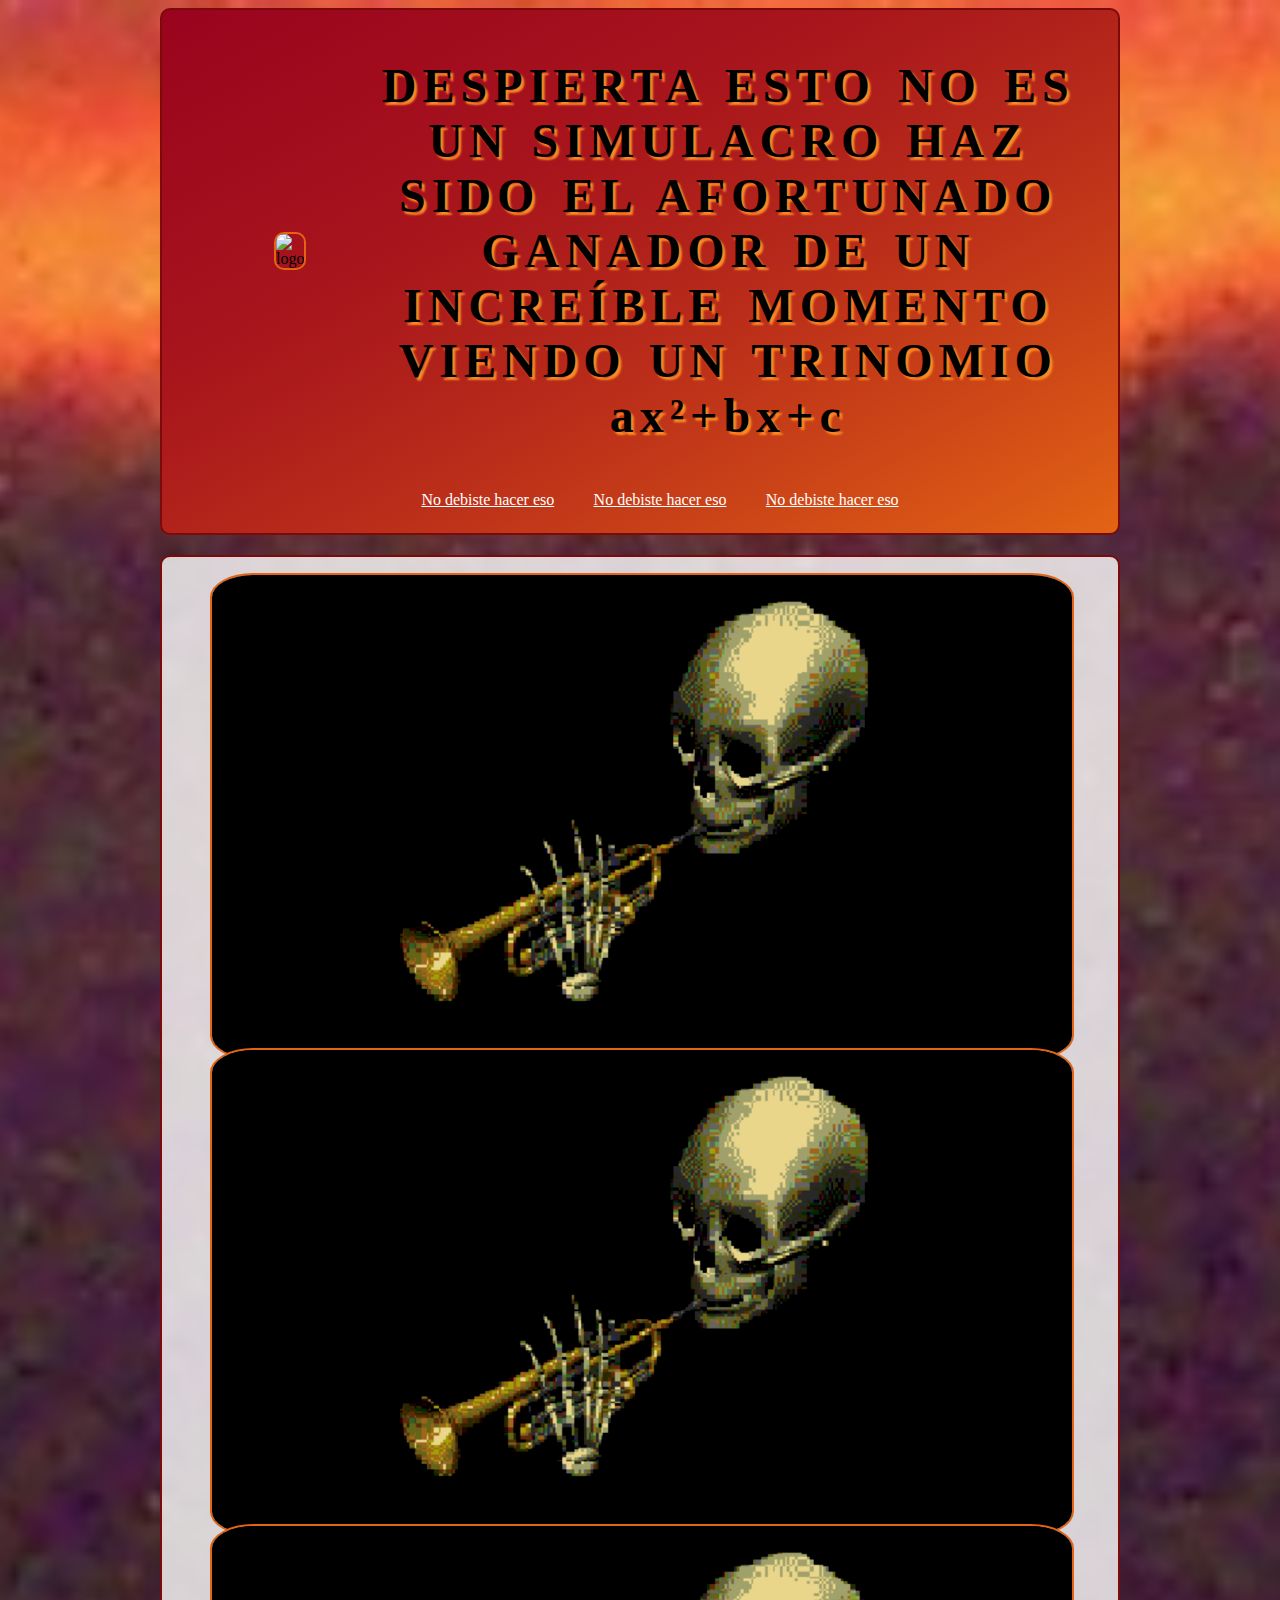
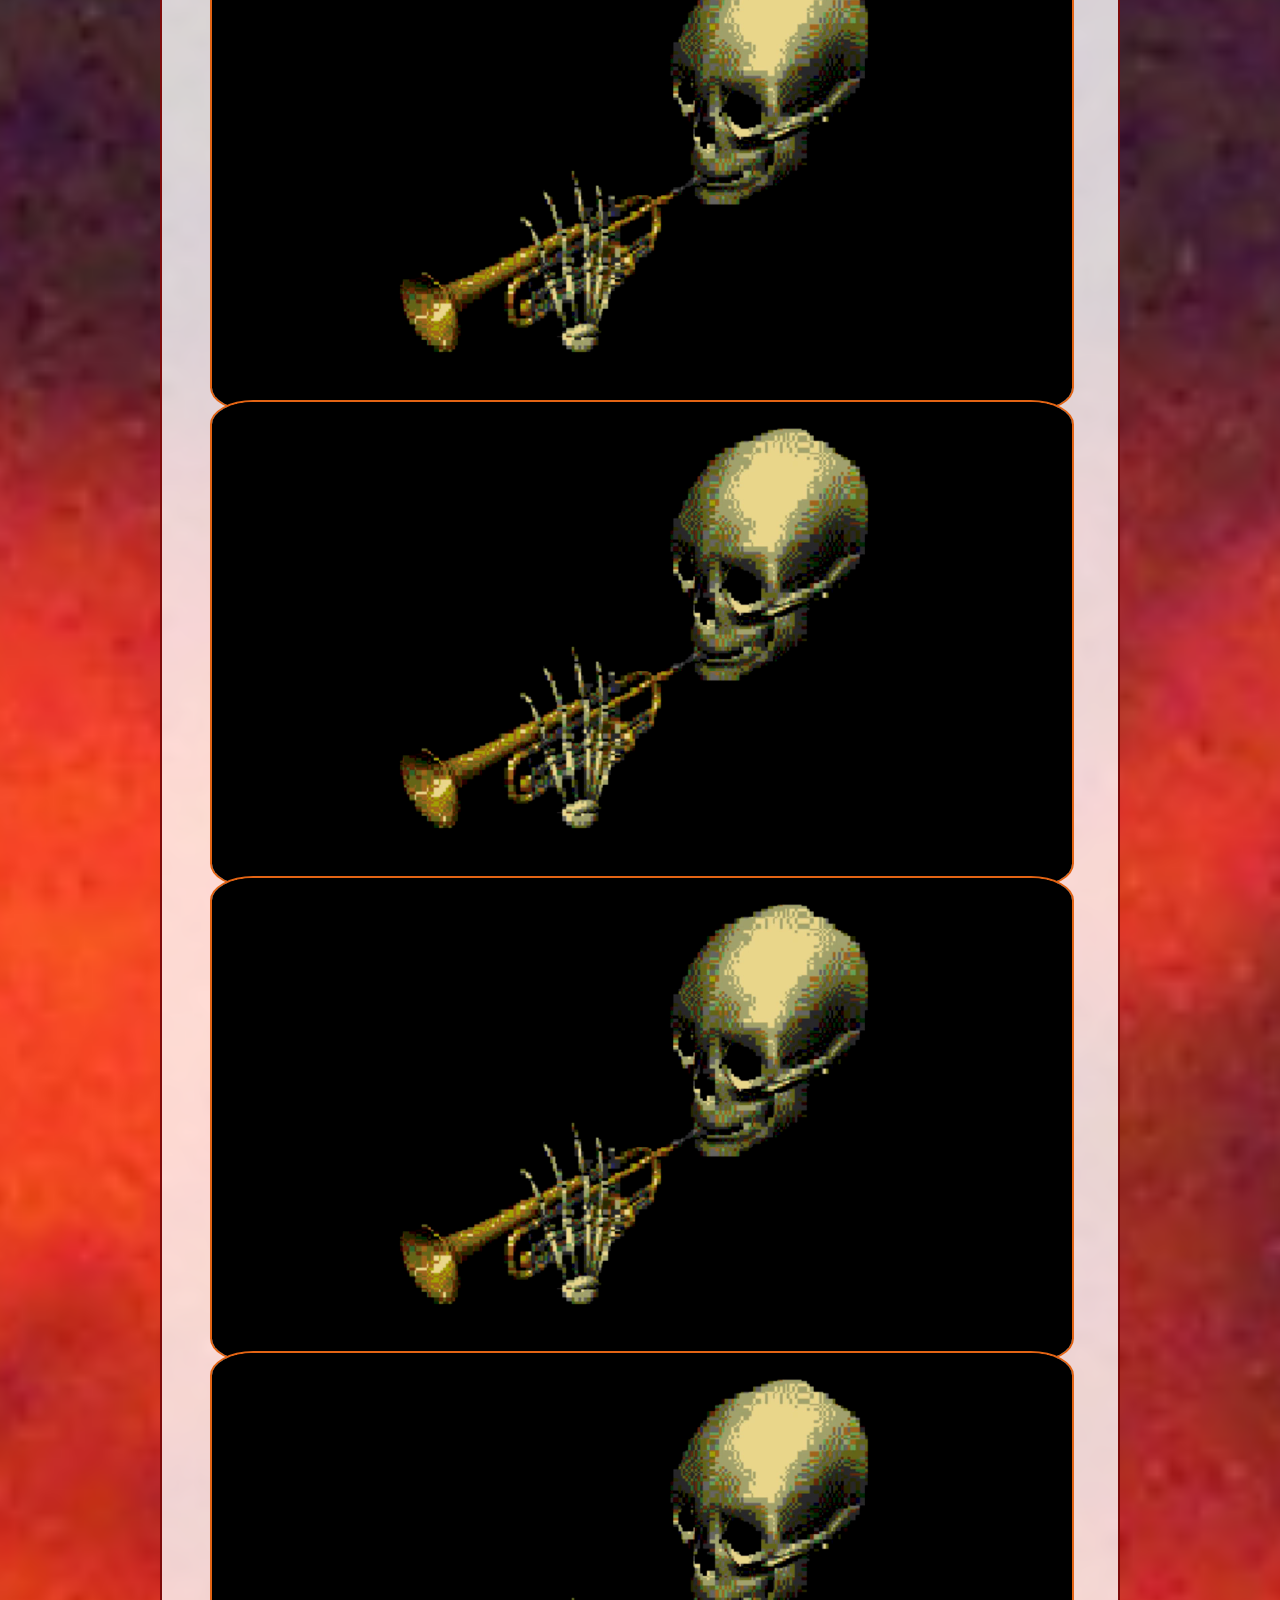
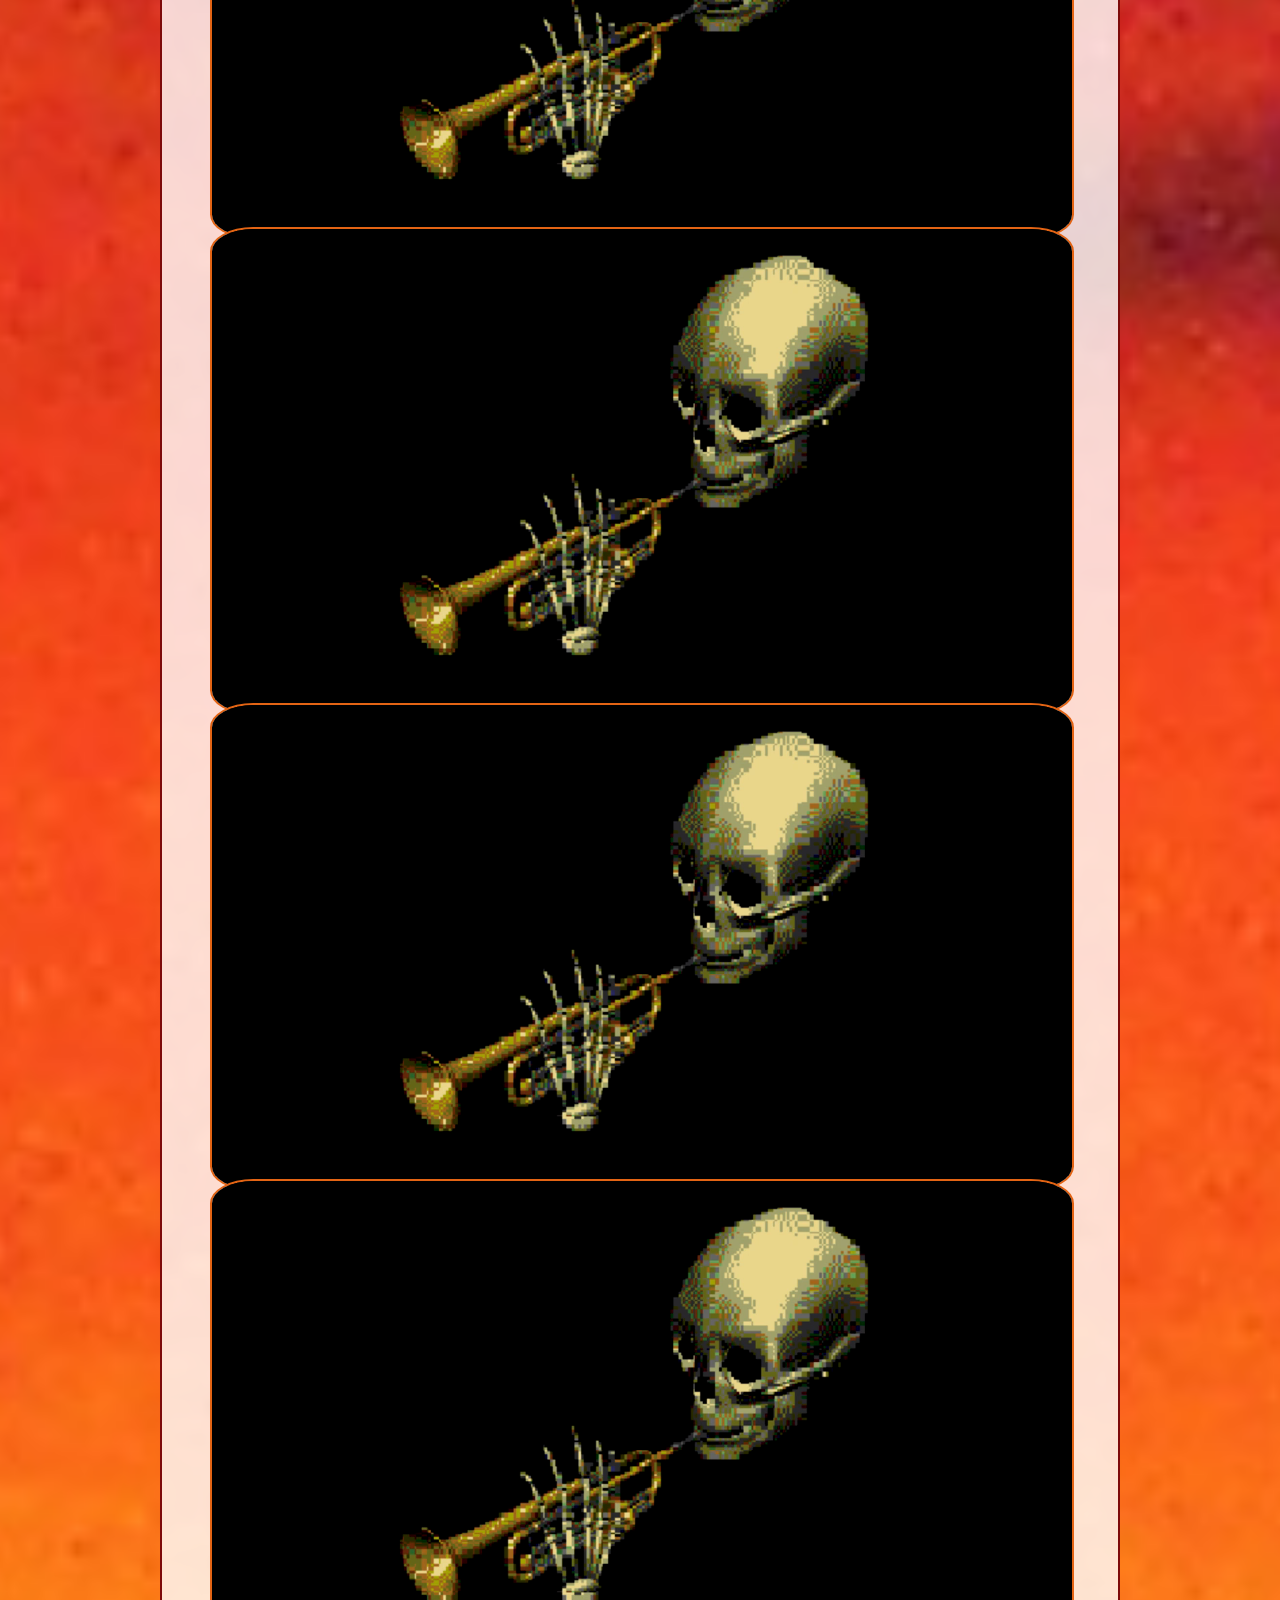
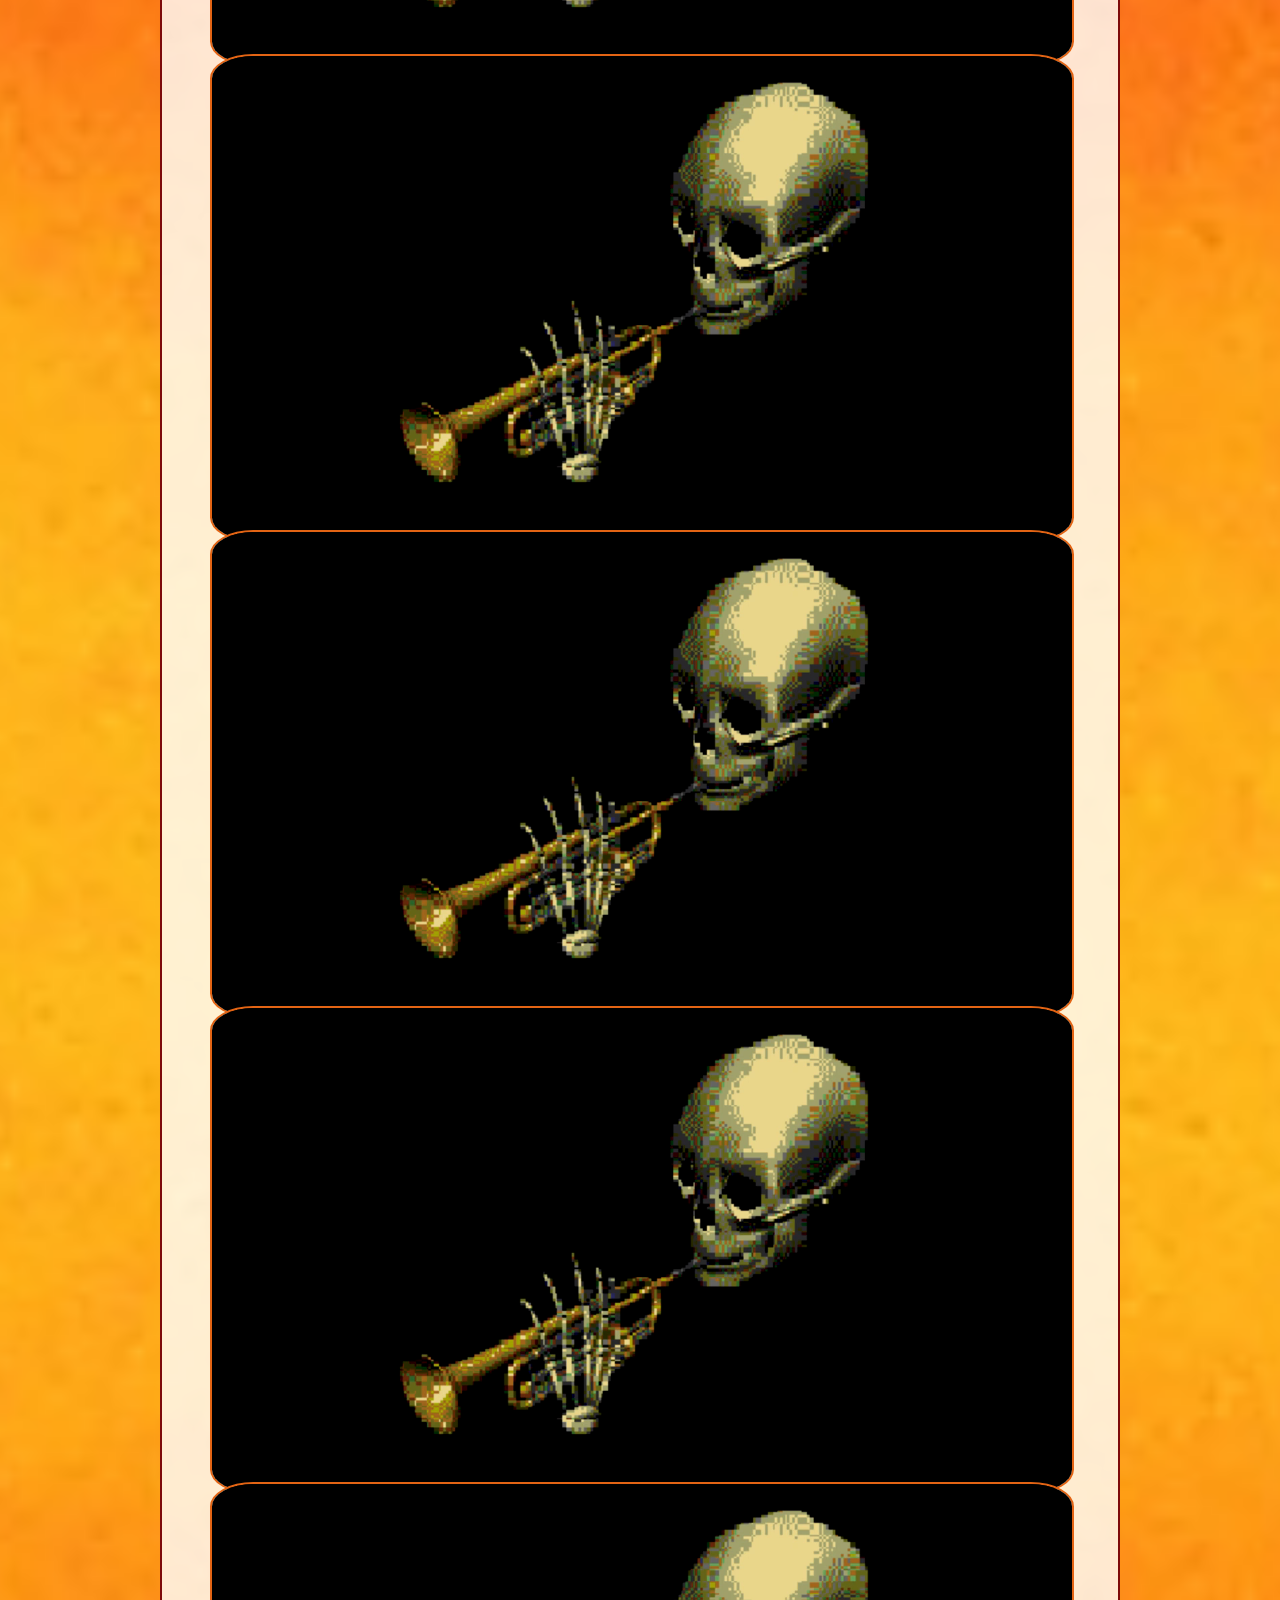
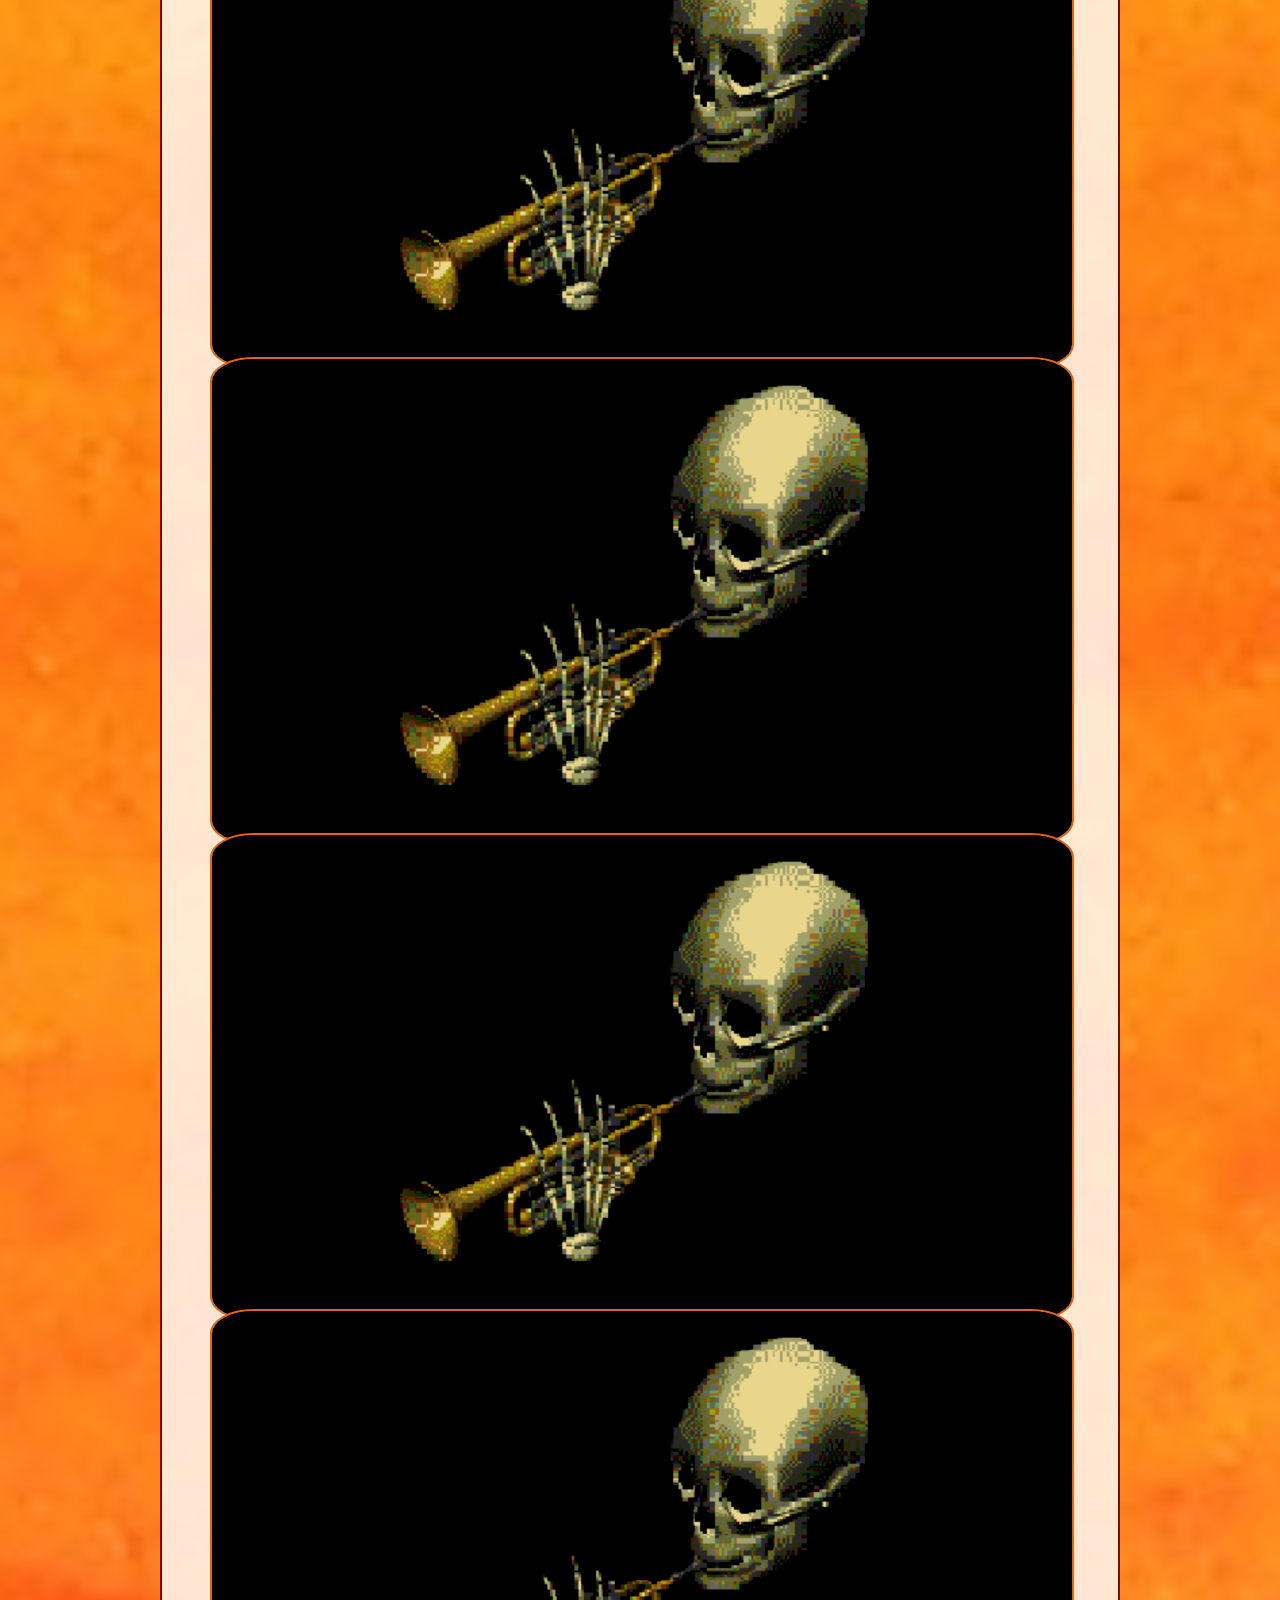
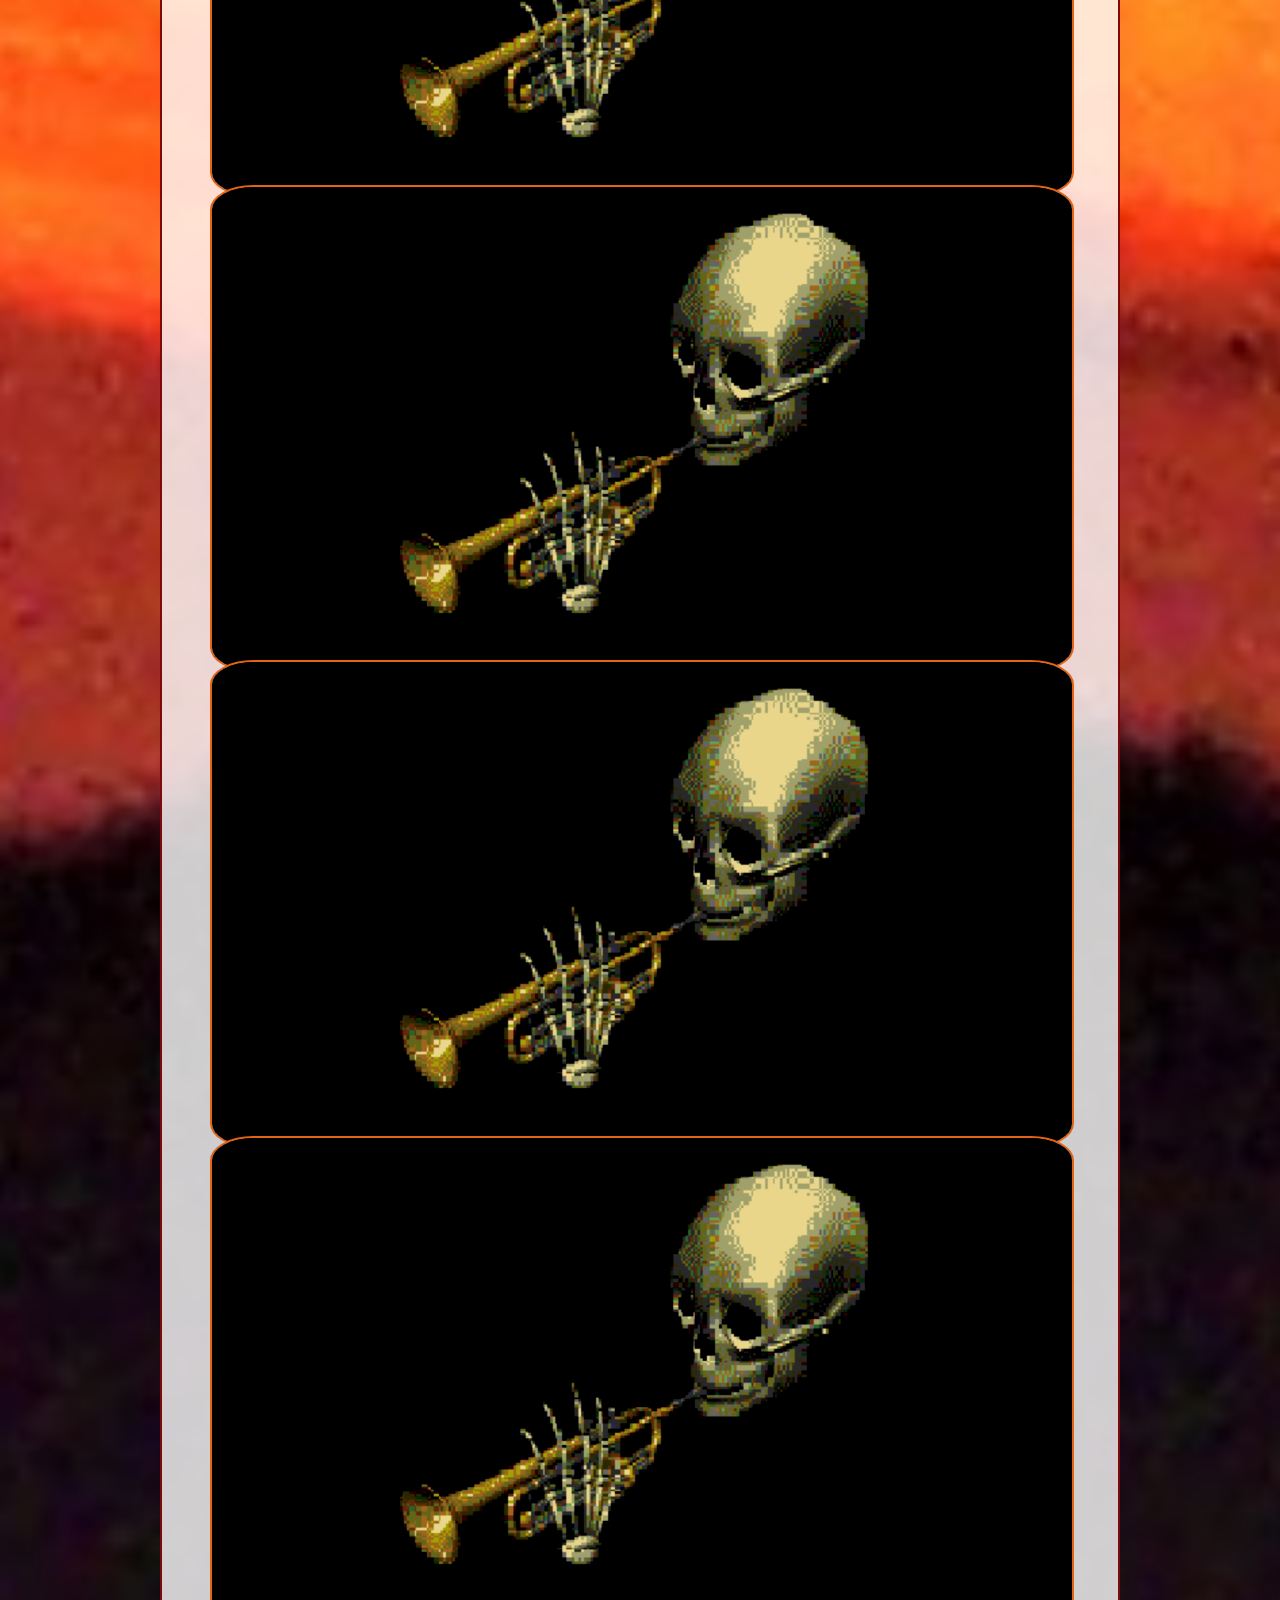
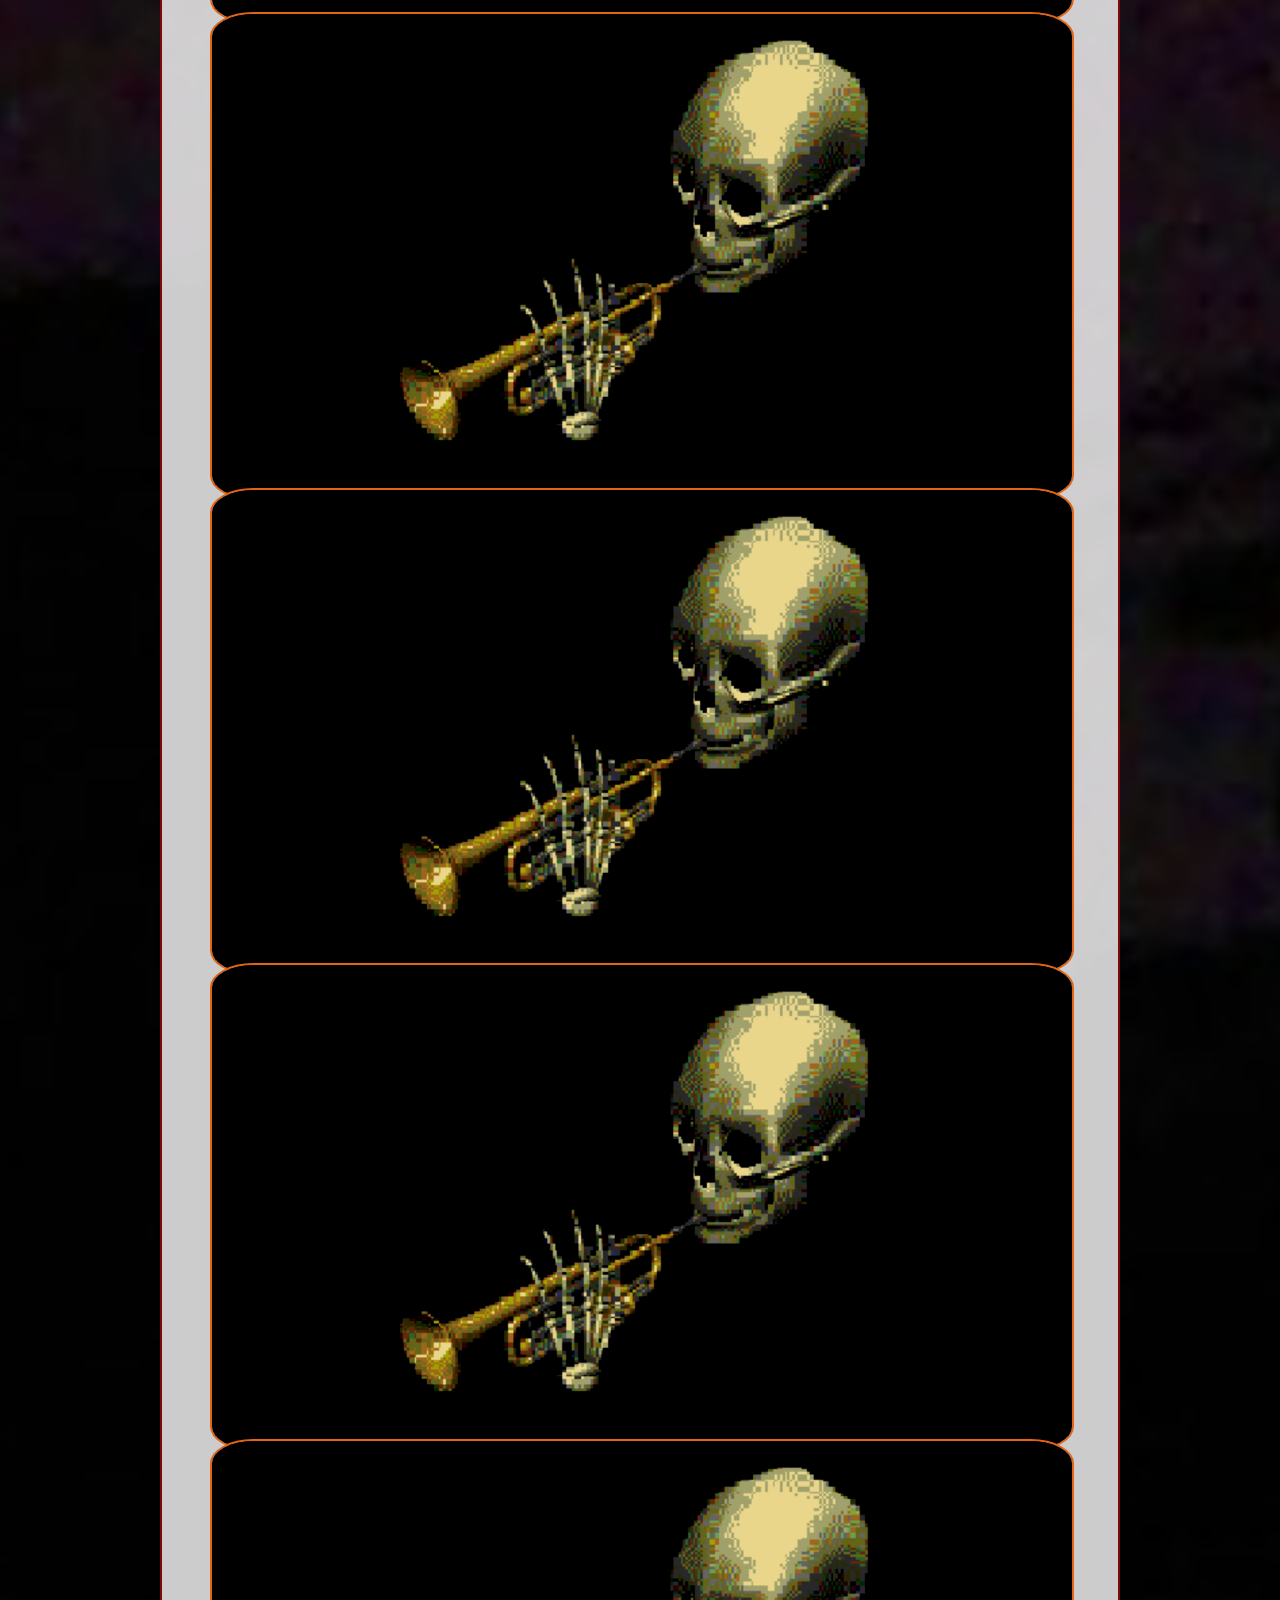
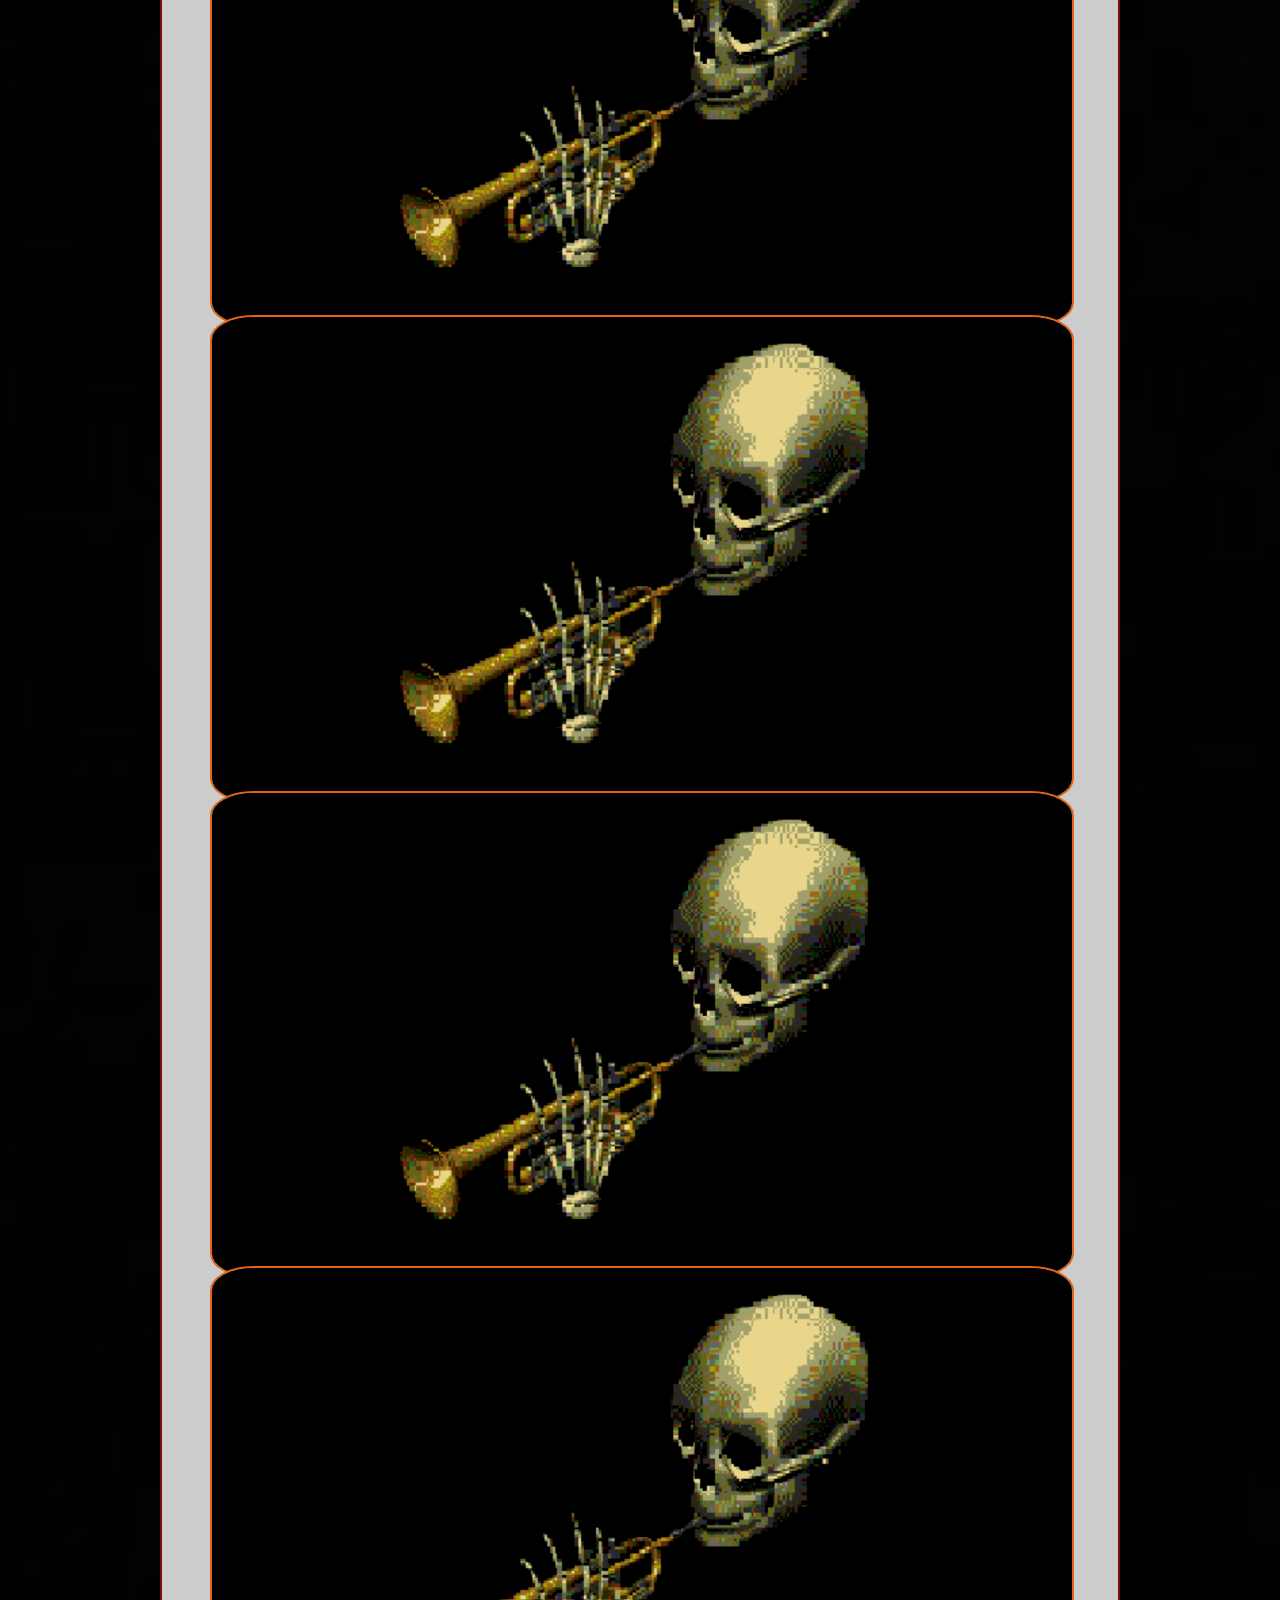
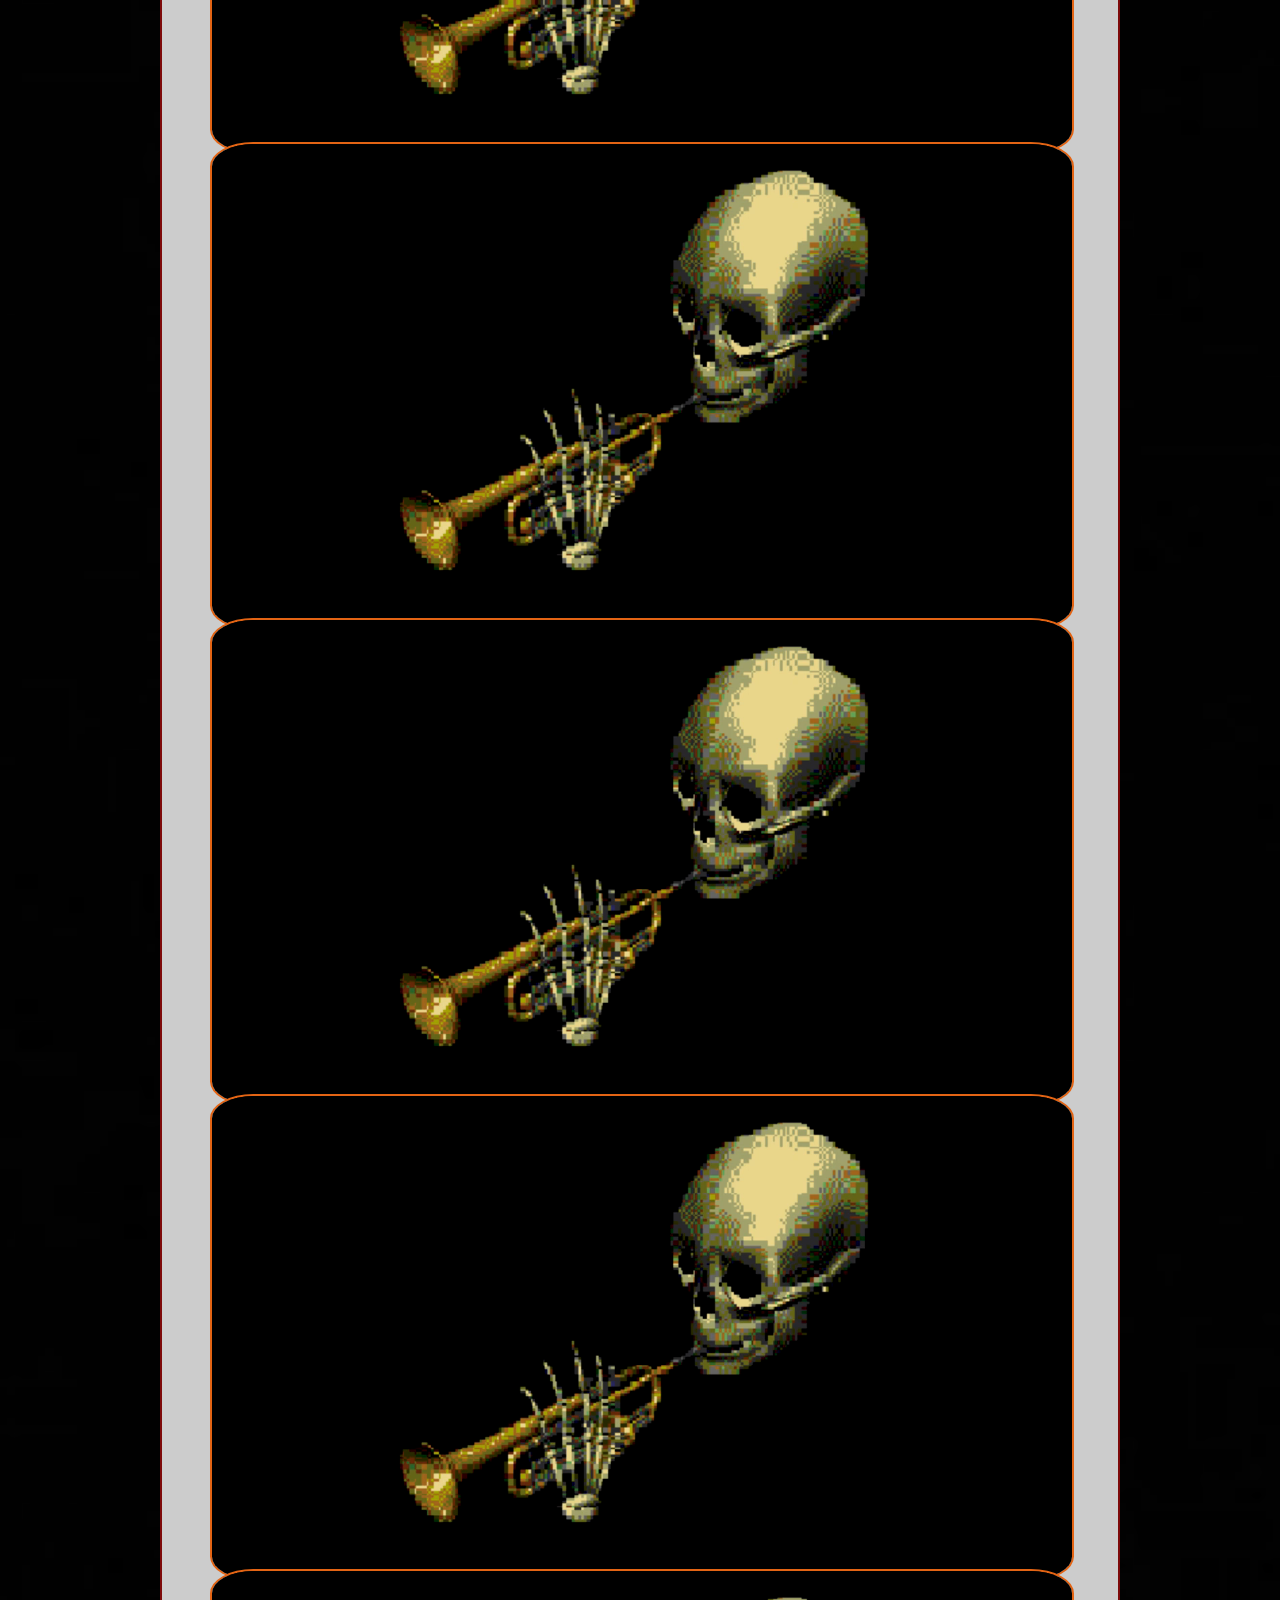
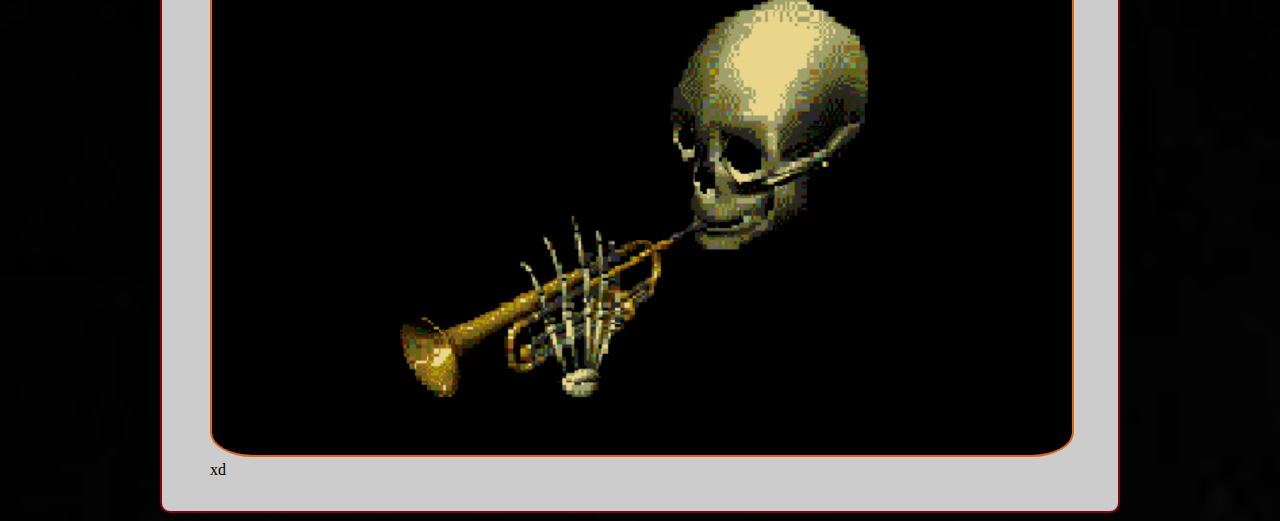
==== nodebistehacereso.html @ 6f7e3a22 "Commit Final" ====
<!DOCTYPE html>
<html lang="en">

<head>
    <meta charset="UTF-8">
    <meta name="viewport" content="width=device-width, initial-scale=1.0">
    <link rel="stylesheet" href="styles.css">
    <link rel="icon" href="images/icon.png" type="image/x-icon">
    <title>Hola Mundo en HD</title>
</head>

<body>
    <header class="header">
        <div class="head">
            <img class="img1" src="images/img7.jpg"
                title="albion online es un mmorpg no lineal en el que escribes tu propia historia sin limitarte a seguir un camino prefijado, explora un amplio mundo abierto con cinco biomas unicos, todo cuanto hagas tendra su repercusíon en el mundo, con su economia orientada al jugador de albion los jugadores crean practicamente todo el equipo a partir de los recursos que consiguen, el equipo que llevas define quien eres, cambia de arma y armadura para pasar de caballero a mago o juego como una mezcla de ambas clases, aventurate en el mundo abierto y haz frente a los habitantes y las criaturas de albion, inicia expediciones o adentrate en mazmorras en las que encontraras enemigos aun mas dificiles, enfrentate a otros jugadores en encuentros en el mundo abierto, lucha por los territorios o por ciudades enteras en batallas tacticas, relajate en tu isla privada donde podras construir un hogar, cultivar cosechas, criar animales, unete a un gremio, todo es mejor cuando se trabaja en grupo [musica] adentrate ya en el mundo de albion y escribe tu propia historia."
                alt="logo">
            <h1 class="h1">DESPIERTA ESTO NO ES UN SIMULACRO HAZ SIDO EL AFORTUNADO GANADOR DE UN INCREÍBLE MOMENTO
                VIENDO UN TRINOMIO ax²+bx+c</h1>
        </div>

        <nav>
            <ul>
                <li class="title"><a class="a3" href="nodebistehacereso.html" title="Sullivan no entre ahí.jpg">No
                        debiste hacer eso</a></li>
                <li class="title"><a class="a3" href="nodebistehacereso.html" title="Sullivan no entre ahí.jpg">No
                        debiste hacer eso</a></li>
                <li class="title"><a class="a3" href="nodebistehacereso.html" title="Sullivan no entre ahí.jpg">No
                        debiste hacer eso</a></li>
            </ul>
        </nav>
    </header>

    <div class="container">
        <div>
            <video class="img3" src="images/Una_página_seria_siseñor.mp4" autoplay="true" loop="true"></video>
        </div>
        <div>
            <video class="img3" src="images/Una_página_seria_siseñor.mp4" autoplay="true" loop="true"></video>
        </div>
        <div>
            <video class="img3" src="images/Una_página_seria_siseñor.mp4" autoplay="true" loop="true"></video>
        </div>
        <div>
            <video class="img3" src="images/Una_página_seria_siseñor.mp4" autoplay="true" loop="true"></video>
        </div>
        <div>
            <video class="img3" src="images/Una_página_seria_siseñor.mp4" autoplay="true" loop="true"></video>
        </div>
        <div>
            <video class="img3" src="images/Una_página_seria_siseñor.mp4" autoplay="true" loop="true"></video>
        </div>
        <div>
            <video class="img3" src="images/Una_página_seria_siseñor.mp4" autoplay="true" loop="true"></video>
        </div>
        <div>
            <video class="img3" src="images/Una_página_seria_siseñor.mp4" autoplay="true" loop="true"></video>
        </div>
        <div>
            <video class="img3" src="images/Una_página_seria_siseñor.mp4" autoplay="true" loop="true"></video>
        </div>
        <div>
            <video class="img3" src="images/Una_página_seria_siseñor.mp4" autoplay="true" loop="true"></video>
        </div>
        <div>
            <video class="img3" src="images/Una_página_seria_siseñor.mp4" autoplay="true" loop="true"></video>
        </div>
        <div>
            <video class="img3" src="images/Una_página_seria_siseñor.mp4" autoplay="true" loop="true"></video>
        </div>
        <div>
            <video class="img3" src="images/Una_página_seria_siseñor.mp4" autoplay="true" loop="true"></video>
        </div>
        <div>
            <video class="img3" src="images/Una_página_seria_siseñor.mp4" autoplay="true" loop="true"></video>
        </div>
        <div>
            <video class="img3" src="images/Una_página_seria_siseñor.mp4" autoplay="true" loop="true"></video>
        </div>
        <div>
            <video class="img3" src="images/Una_página_seria_siseñor.mp4" autoplay="true" loop="true"></video>
        </div>
        <div>
            <video class="img3" src="images/Una_página_seria_siseñor.mp4" autoplay="true" loop="true"></video>
        </div>
        <div>
            <video class="img3" src="images/Una_página_seria_siseñor.mp4" autoplay="true" loop="true"></video>
        </div>
        <div>
            <video class="img3" src="images/Una_página_seria_siseñor.mp4" autoplay="true" loop="true"></video>
        </div>
        <div>
            <video class="img3" src="images/Una_página_seria_siseñor.mp4" autoplay="true" loop="true"></video>
        </div>
        <div>
            <video class="img3" src="images/Una_página_seria_siseñor.mp4" autoplay="true" loop="true"></video>
        </div>
        <div>
            <video class="img3" src="images/Una_página_seria_siseñor.mp4" autoplay="true" loop="true"></video>
        </div>
        <div>
            <video class="img3" src="images/Una_página_seria_siseñor.mp4" autoplay="true" loop="true"></video>
        </div>
        <div>
            <video class="img3" src="images/Una_página_seria_siseñor.mp4" autoplay="true" loop="true"></video>
        </div>
        <div>
            <video class="img3" src="images/Una_página_seria_siseñor.mp4" autoplay="true" loop="true"></video>
        </div>
        <div>
            <video class="img3" src="images/Una_página_seria_siseñor.mp4" autoplay="true" loop="true"></video>
        </div>
        <div>
            <video class="img3" src="images/Una_página_seria_siseñor.mp4" autoplay="true" loop="true"></video>
        </div>
        <div>
            <video class="img3" src="images/Una_página_seria_siseñor.mp4" autoplay="true" loop="true"></video>
        </div>
        <div>
            <video class="img3" src="images/Una_página_seria_siseñor.mp4" autoplay="true" loop="true"></video>
        </div>
        <div>
            <video class="img3" src="images/Una_página_seria_siseñor.mp4" autoplay="true" loop="true"></video>
        </div>
        <div>xd</div>
    </div>
</body>
</html>
---- styles.css ----
body{
    background-image: url("images/fondo.JPG"); 
    background-size: cover;
    background-position: center;
    color:black;
    font-family: initial;
    margin-left: auto;
    margin-right: auto;
    width: 75%;
}

.header{
    background: linear-gradient(to bottom right, rgb(154, 3, 30), 65%, rgb(227, 100, 20));
    border: rgb(125, 10, 10) 2px solid;
    padding-right: 1em; 
    padding-left: 1em;
    padding-top: 1em;
    padding-bottom: 8px;
    border-radius: 10px;
    text-align: center;
}

.head{
    display: flex;
    margin-left: 1em;
    align-items: center;
}

.h1{
    color: black;
    text-shadow: 3px 3px 2px rgb(251, 139, 36);
    letter-spacing: 6px;
    word-spacing: 4px; 
    font-size: 3em;
    margin-left: 1em;
}

a.title {
    color: rgb(255, 255, 255);
    font-family: 'Segoe UI', Tahoma, Geneva, Verdana, sans-serif;
}

li.title {
    display: inline; 
    padding: 0 2%;
}

.container{
    background-color: rgba(255, 255, 255, 0.80);
    border: rgb(125, 10, 10) 2px solid;
    padding-right: 3em; 
    padding-left: 3em;
    padding-top: 2em;
    padding-bottom: 2em;
    border-radius: 10px;
    margin-top: 2%;
}

.a1{
    color: black;
    outline: none;
    text-decoration: none;
}
.a1:hover {
    border-bottom: 1px solid;
    background: rgb(240, 179, 179);
}

.a2{
    color: white;
    outline: none;
    text-decoration: none;
}
.a2:hover {
    color: black;
}

.a3{
    color: white;
    outline: none;
}
.a3:hover {
    color: black;
}

.img1{
    width: 8em;
    border-radius: 10px;
    margin-left: 5em;
    margin-top: 0.5em;
    margin-bottom: 0.5em;
    border: rgb(227, 100, 20) 2px solid;
}

.img2{
    width: 12em;
    border-radius: 5%;
    border: rgb(227, 100, 20) 2px solid;
}

.img3{
    width: 100%;
    border-radius: 5%;
    border: rgb(227, 100, 20) 2px solid;
    margin-top: -1em;
}
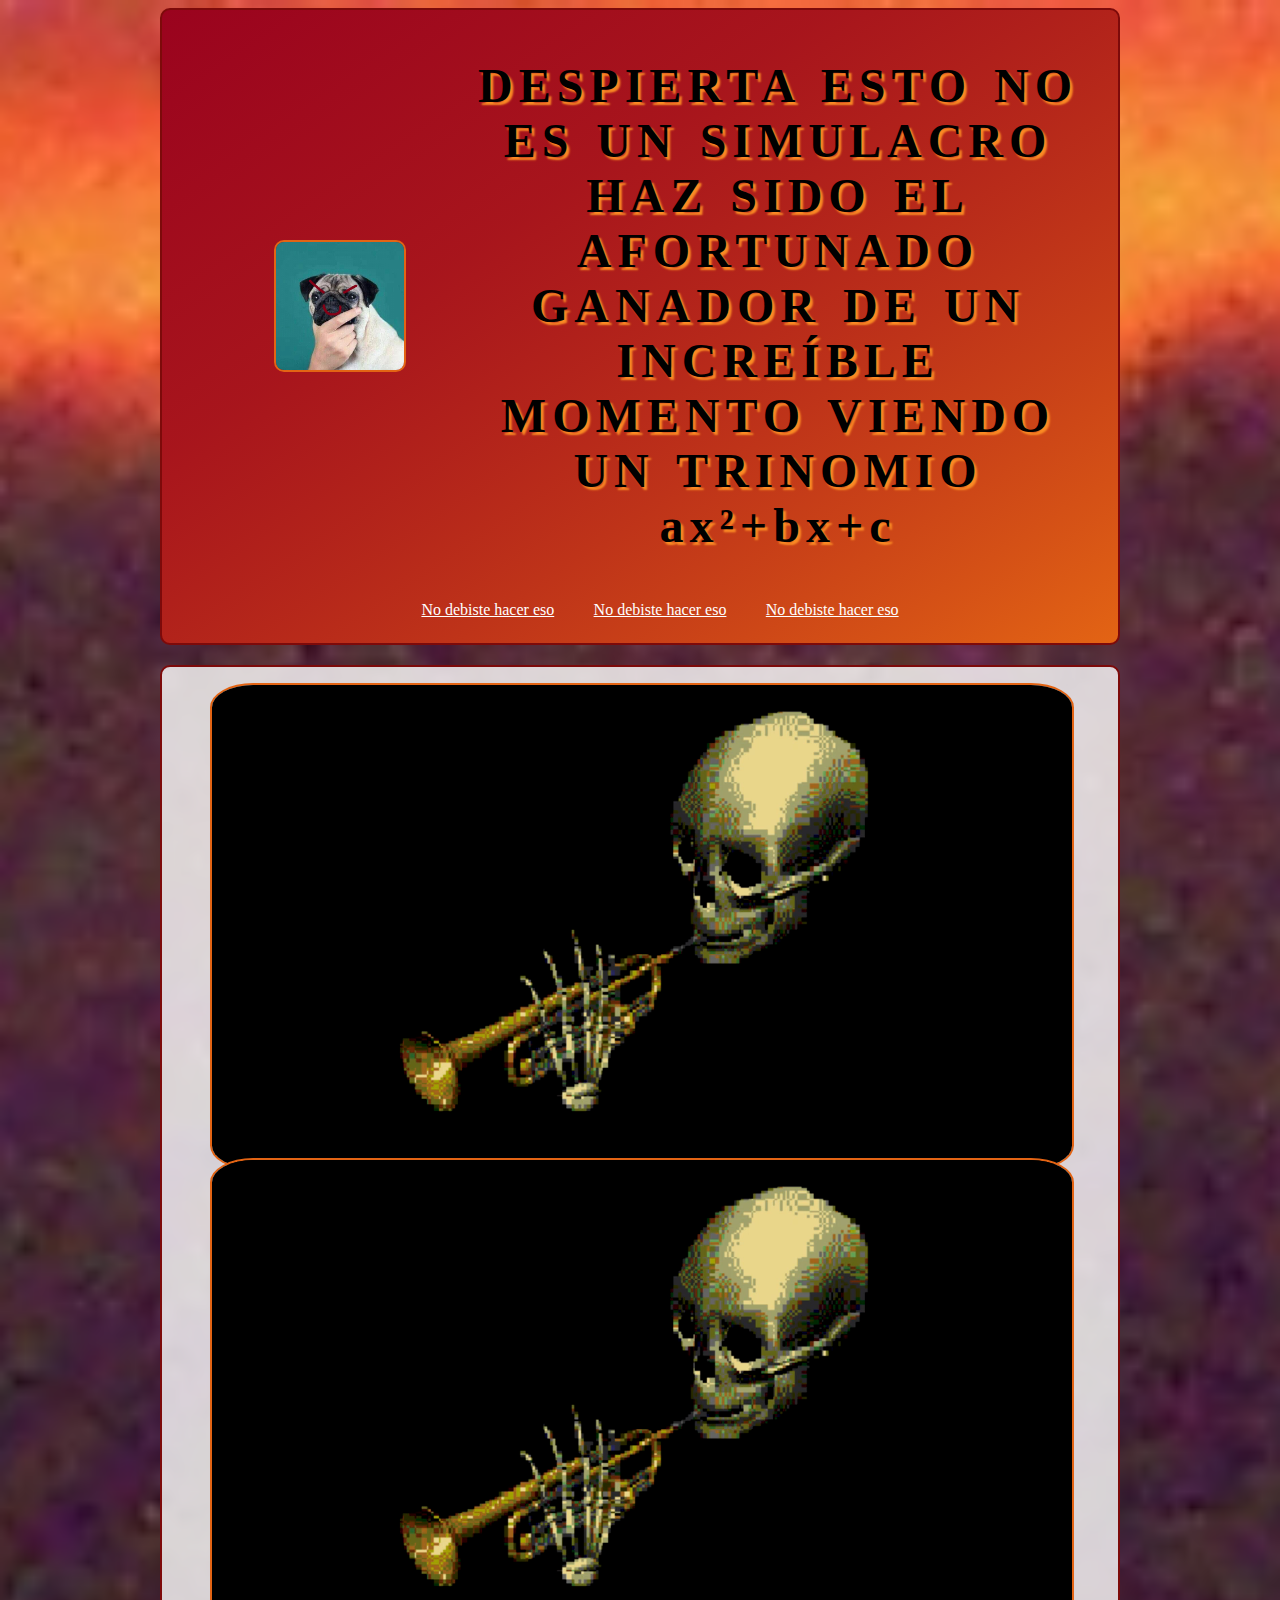
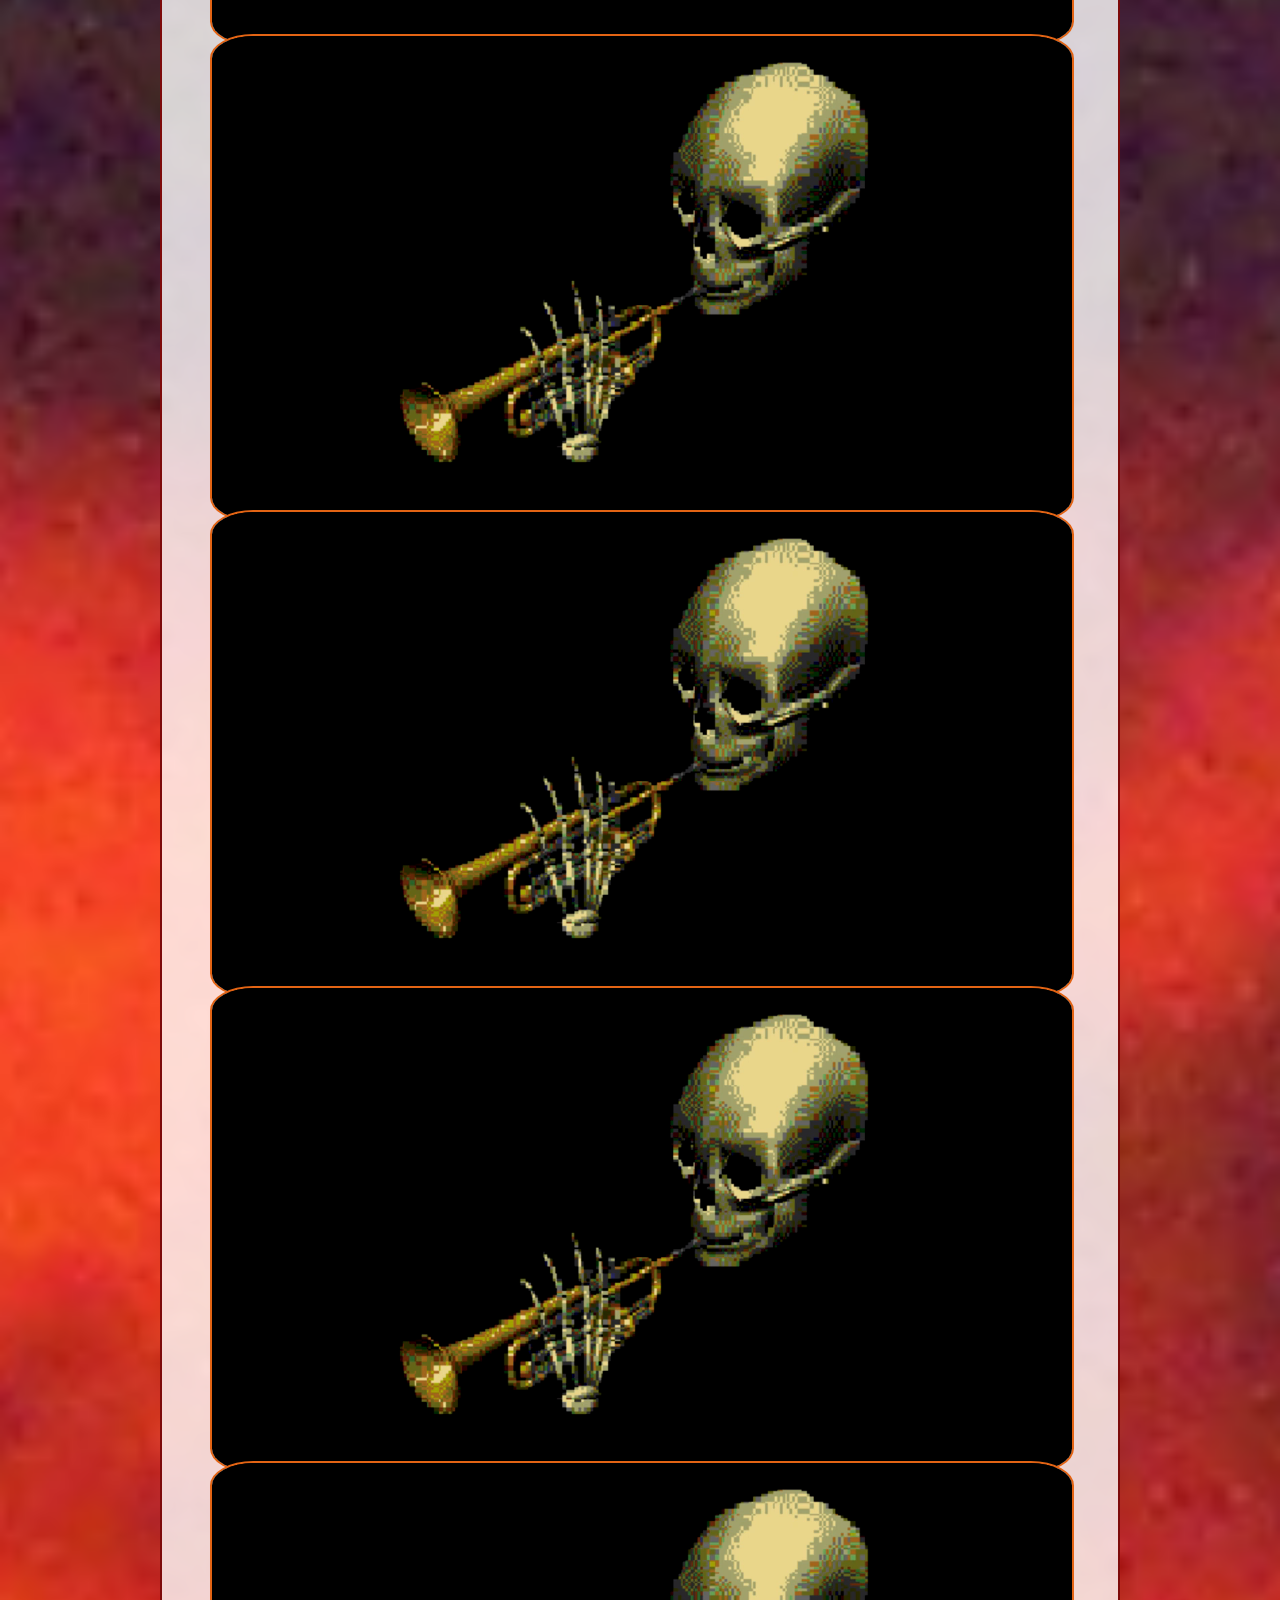
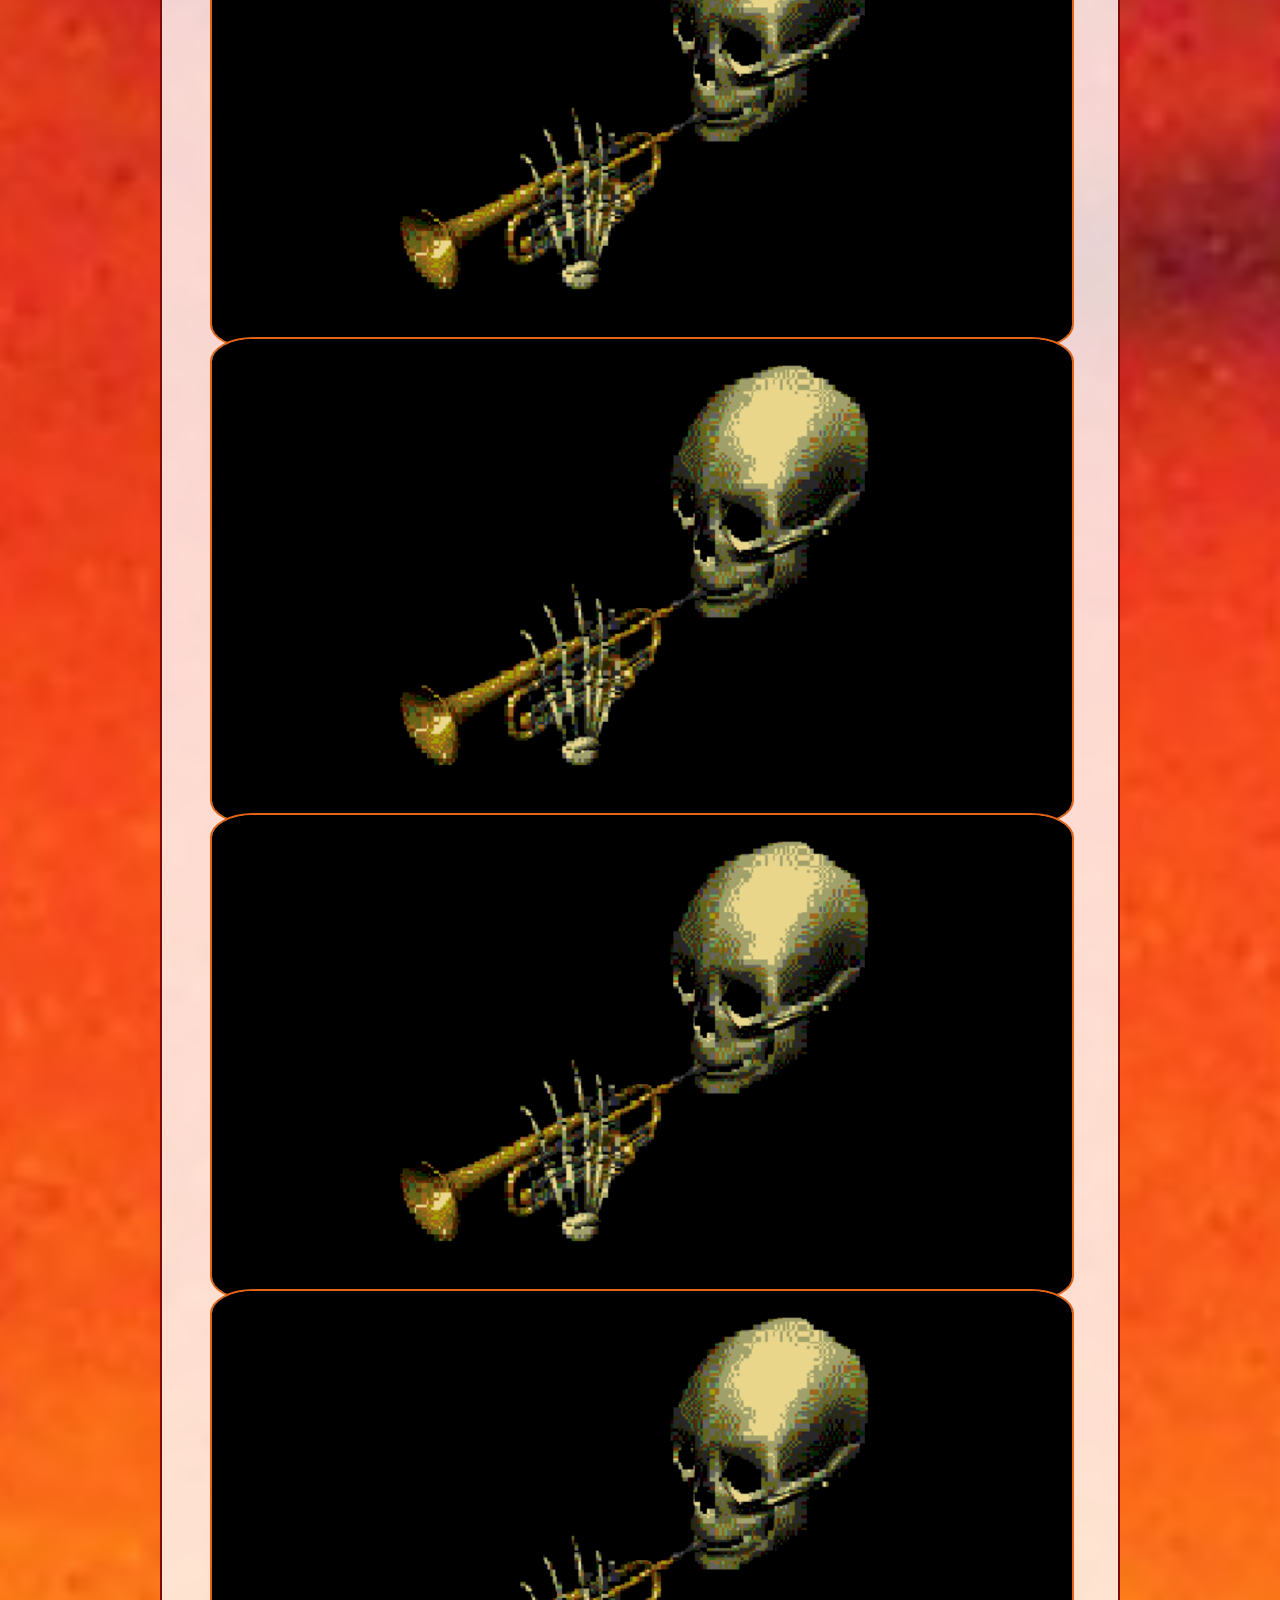
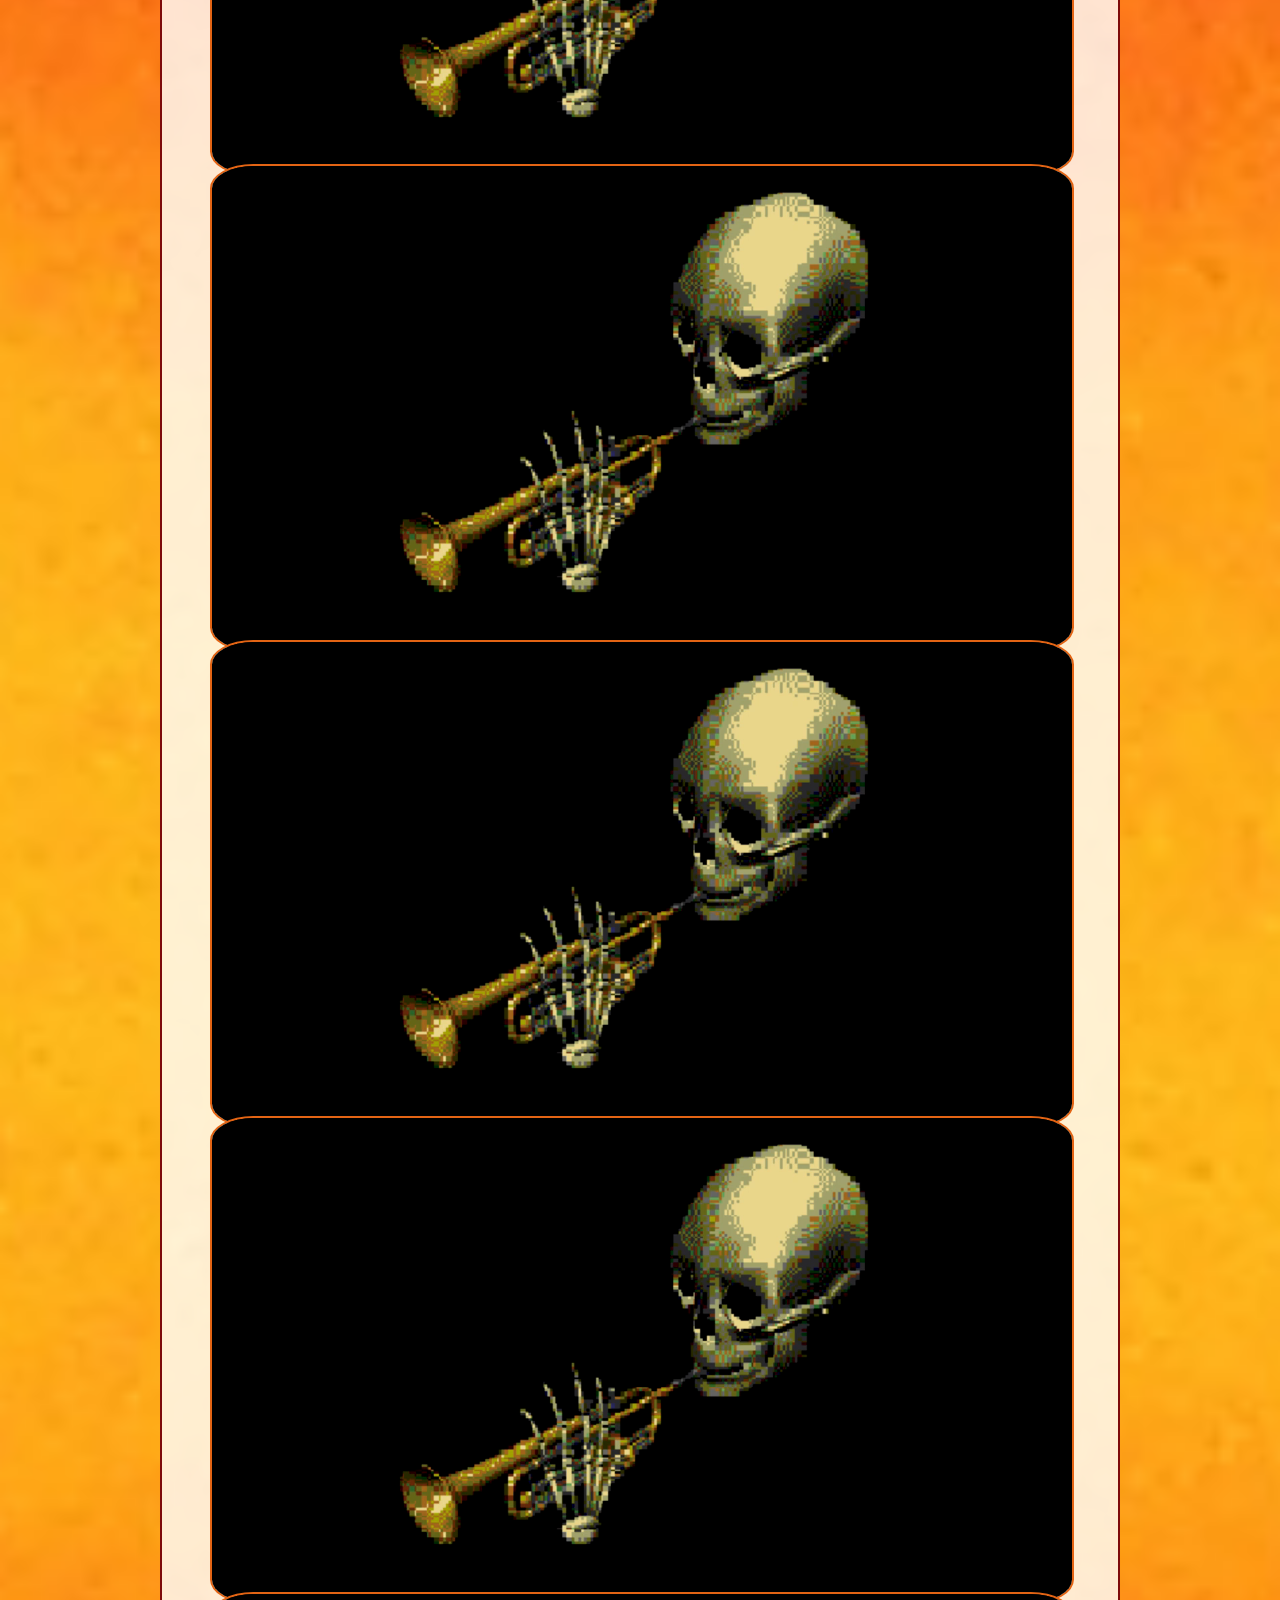
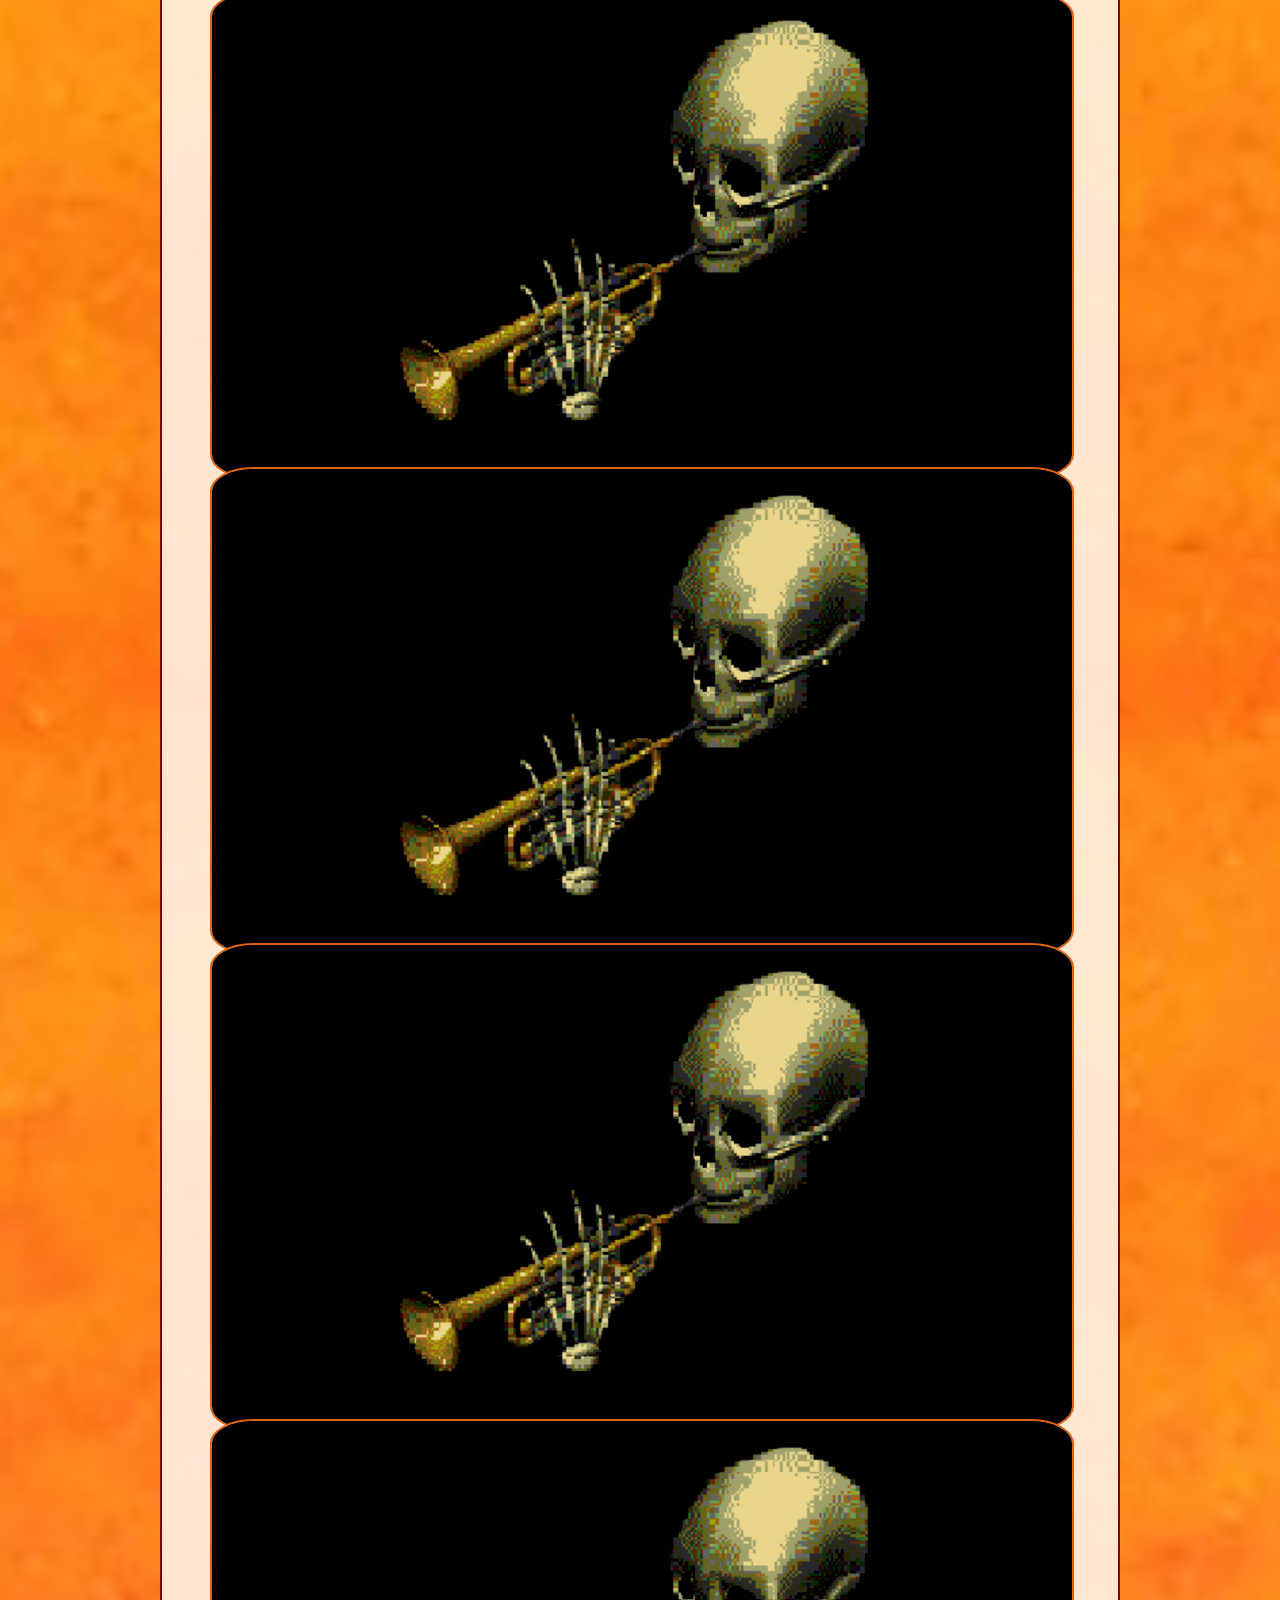
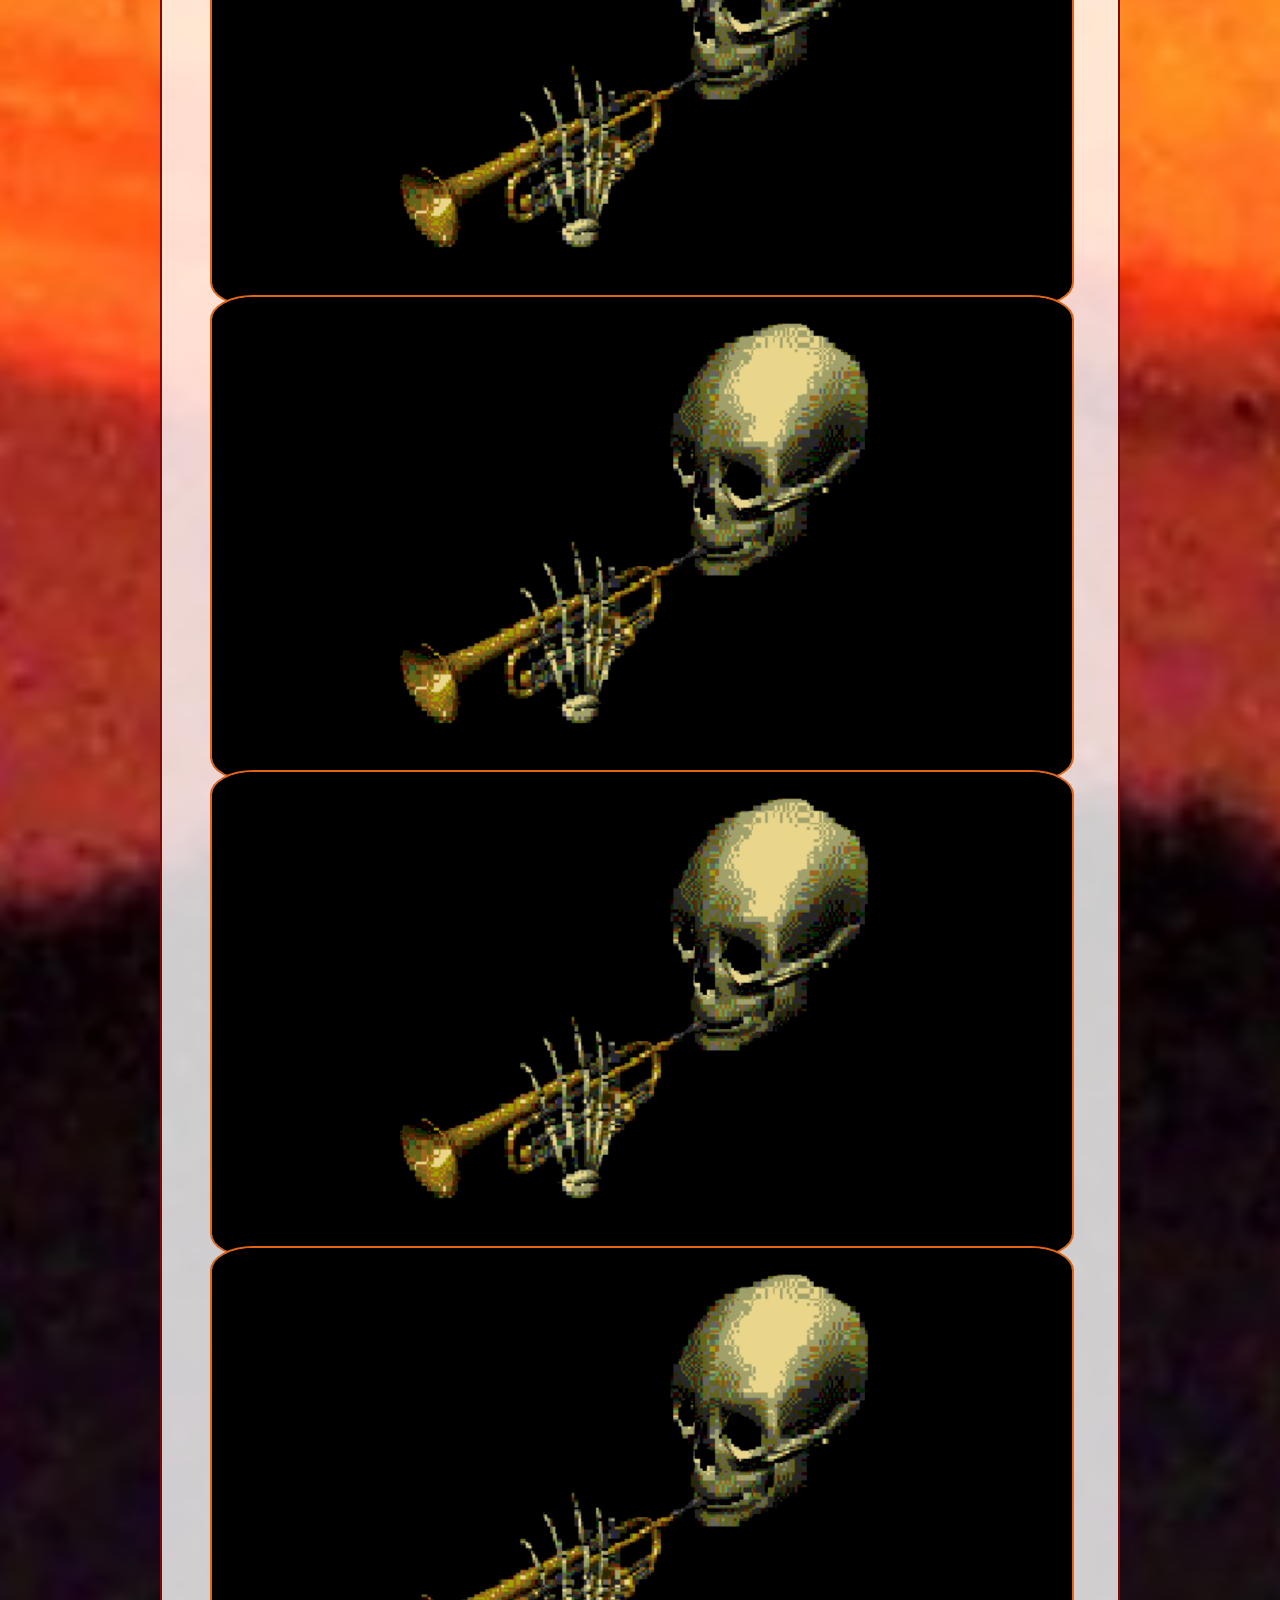
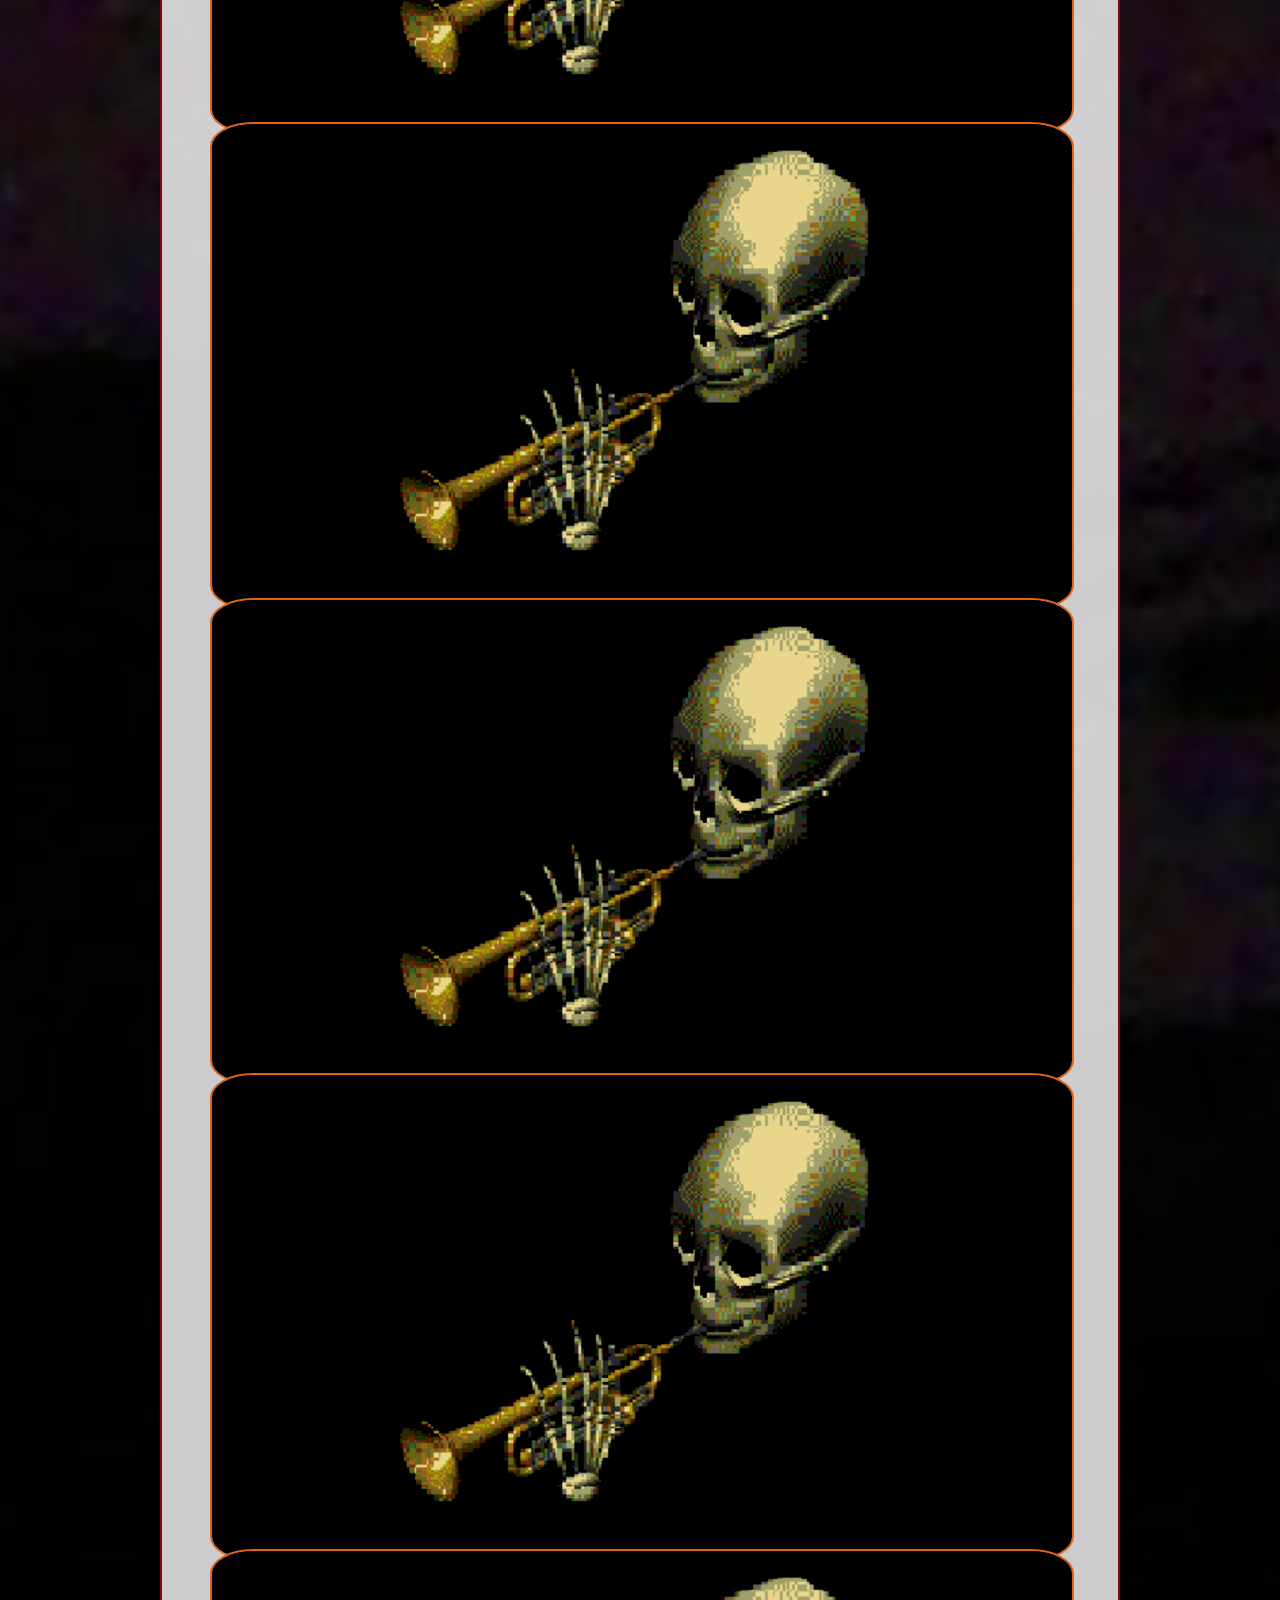
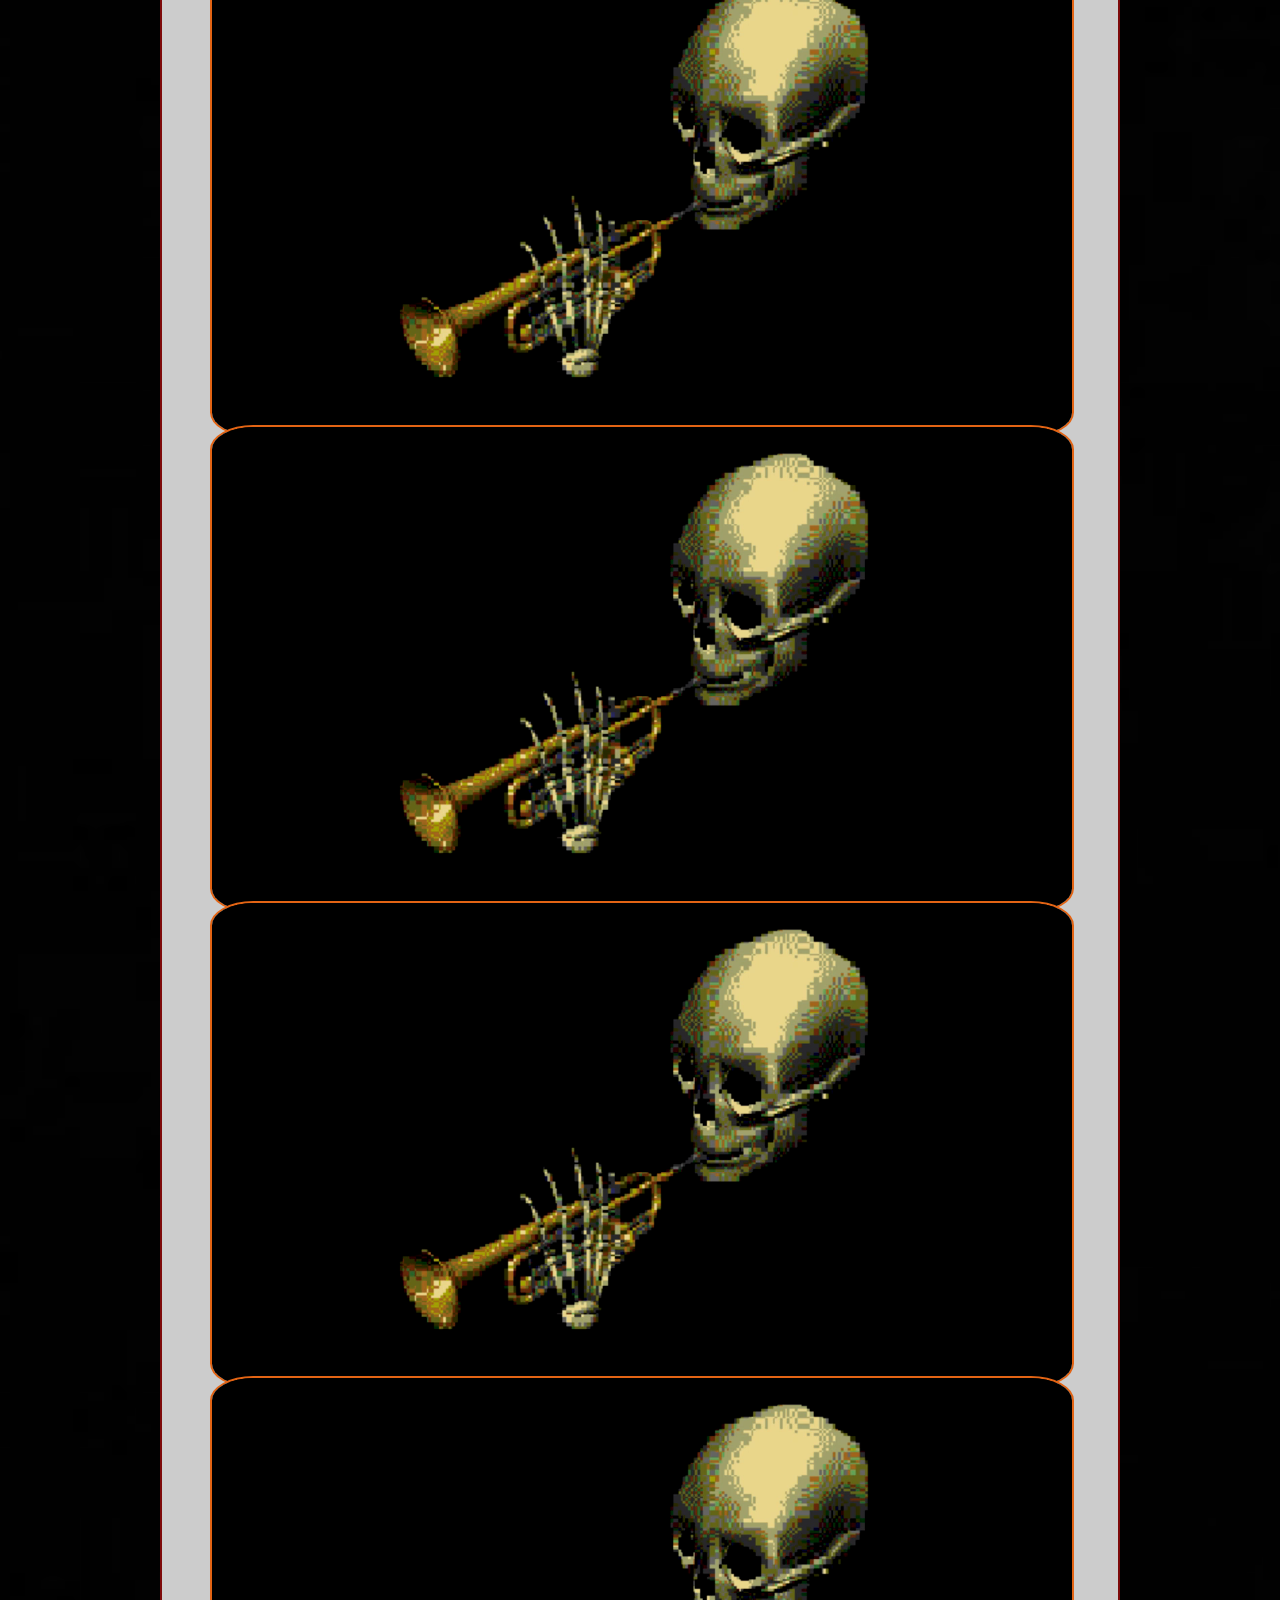
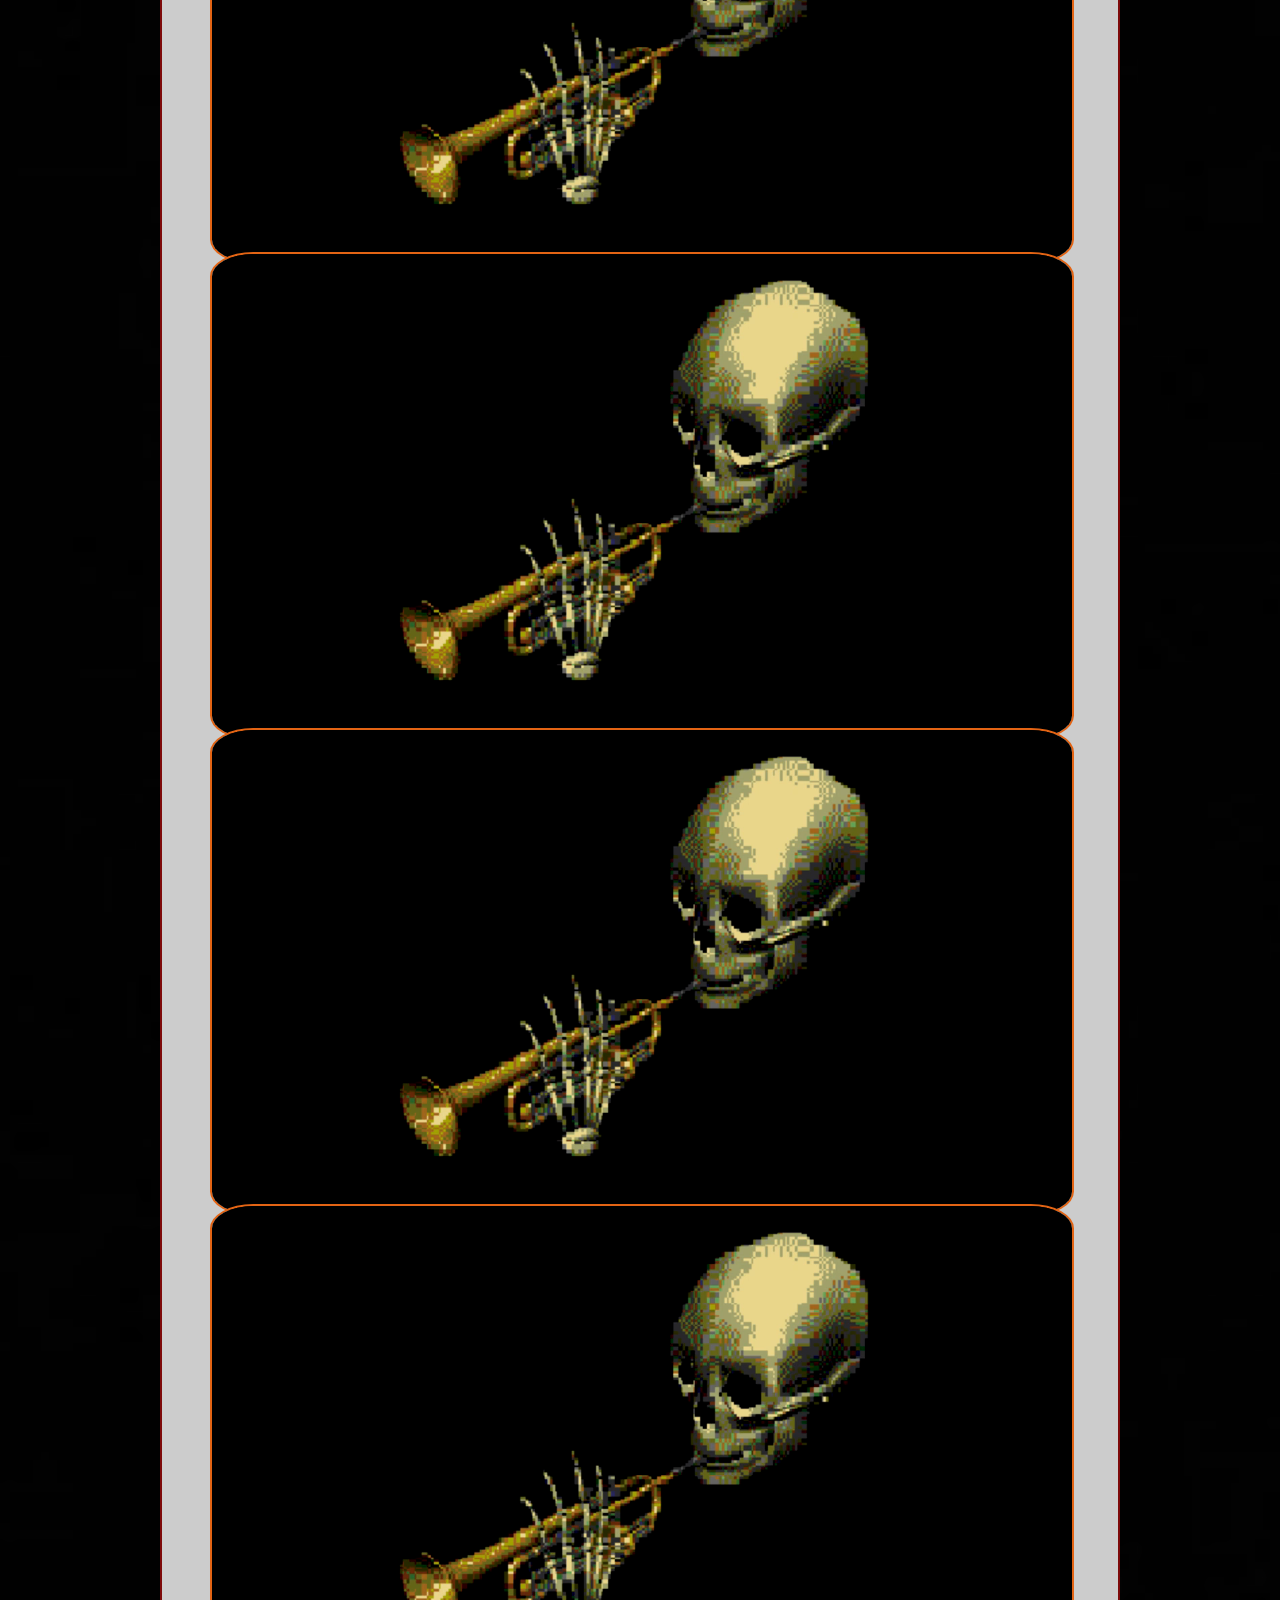
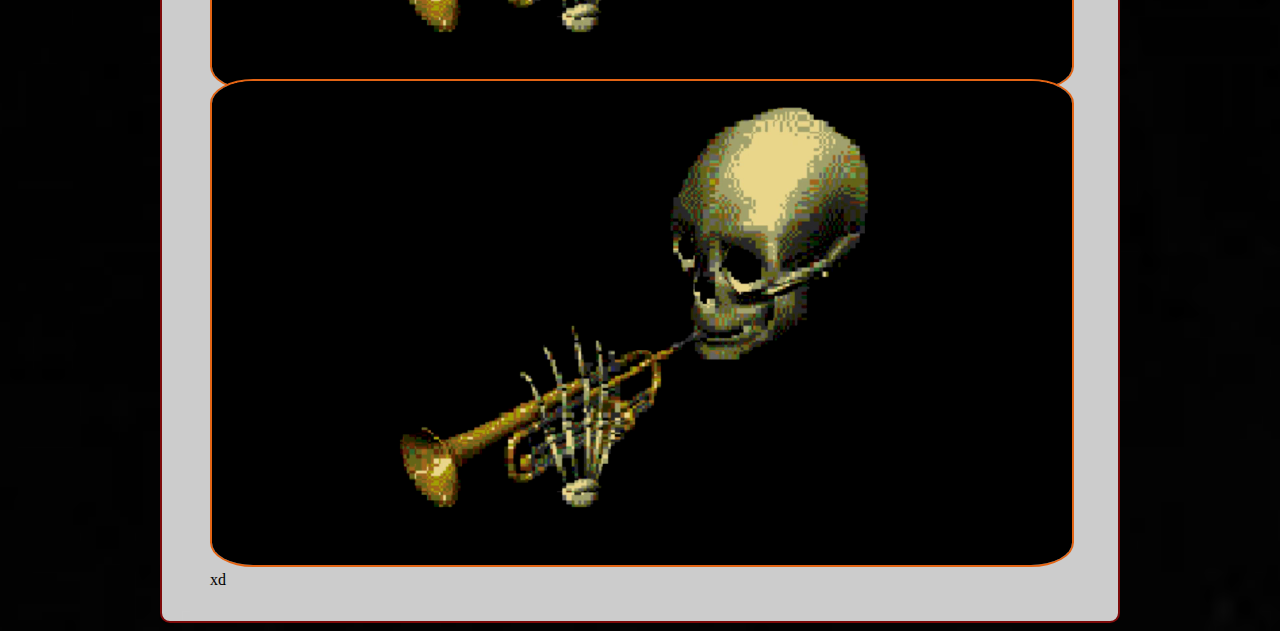
==== commit aece325f: "Commit Final v2" ====
--- a/nodebistehacereso.html
+++ b/nodebistehacereso.html
@@ -1,5 +1,5 @@
 <!DOCTYPE html>
-<html lang="en">
+<html lang="es">
 
 <head>
     <meta charset="UTF-8">
@@ -12,7 +12,7 @@
 <body>
     <header class="header">
         <div class="head">
-            <img class="img1" src="images/img7.jpg"
+            <img class="img1" src="images/img3.jpg"
                 title="albion online es un mmorpg no lineal en el que escribes tu propia historia sin limitarte a seguir un camino prefijado, explora un amplio mundo abierto con cinco biomas unicos, todo cuanto hagas tendra su repercusíon en el mundo, con su economia orientada al jugador de albion los jugadores crean practicamente todo el equipo a partir de los recursos que consiguen, el equipo que llevas define quien eres, cambia de arma y armadura para pasar de caballero a mago o juego como una mezcla de ambas clases, aventurate en el mundo abierto y haz frente a los habitantes y las criaturas de albion, inicia expediciones o adentrate en mazmorras en las que encontraras enemigos aun mas dificiles, enfrentate a otros jugadores en encuentros en el mundo abierto, lucha por los territorios o por ciudades enteras en batallas tacticas, relajate en tu isla privada donde podras construir un hogar, cultivar cosechas, criar animales, unete a un gremio, todo es mejor cuando se trabaja en grupo [musica] adentrate ya en el mundo de albion y escribe tu propia historia."
                 alt="logo">
             <h1 class="h1">DESPIERTA ESTO NO ES UN SIMULACRO HAZ SIDO EL AFORTUNADO GANADOR DE UN INCREÍBLE MOMENTO
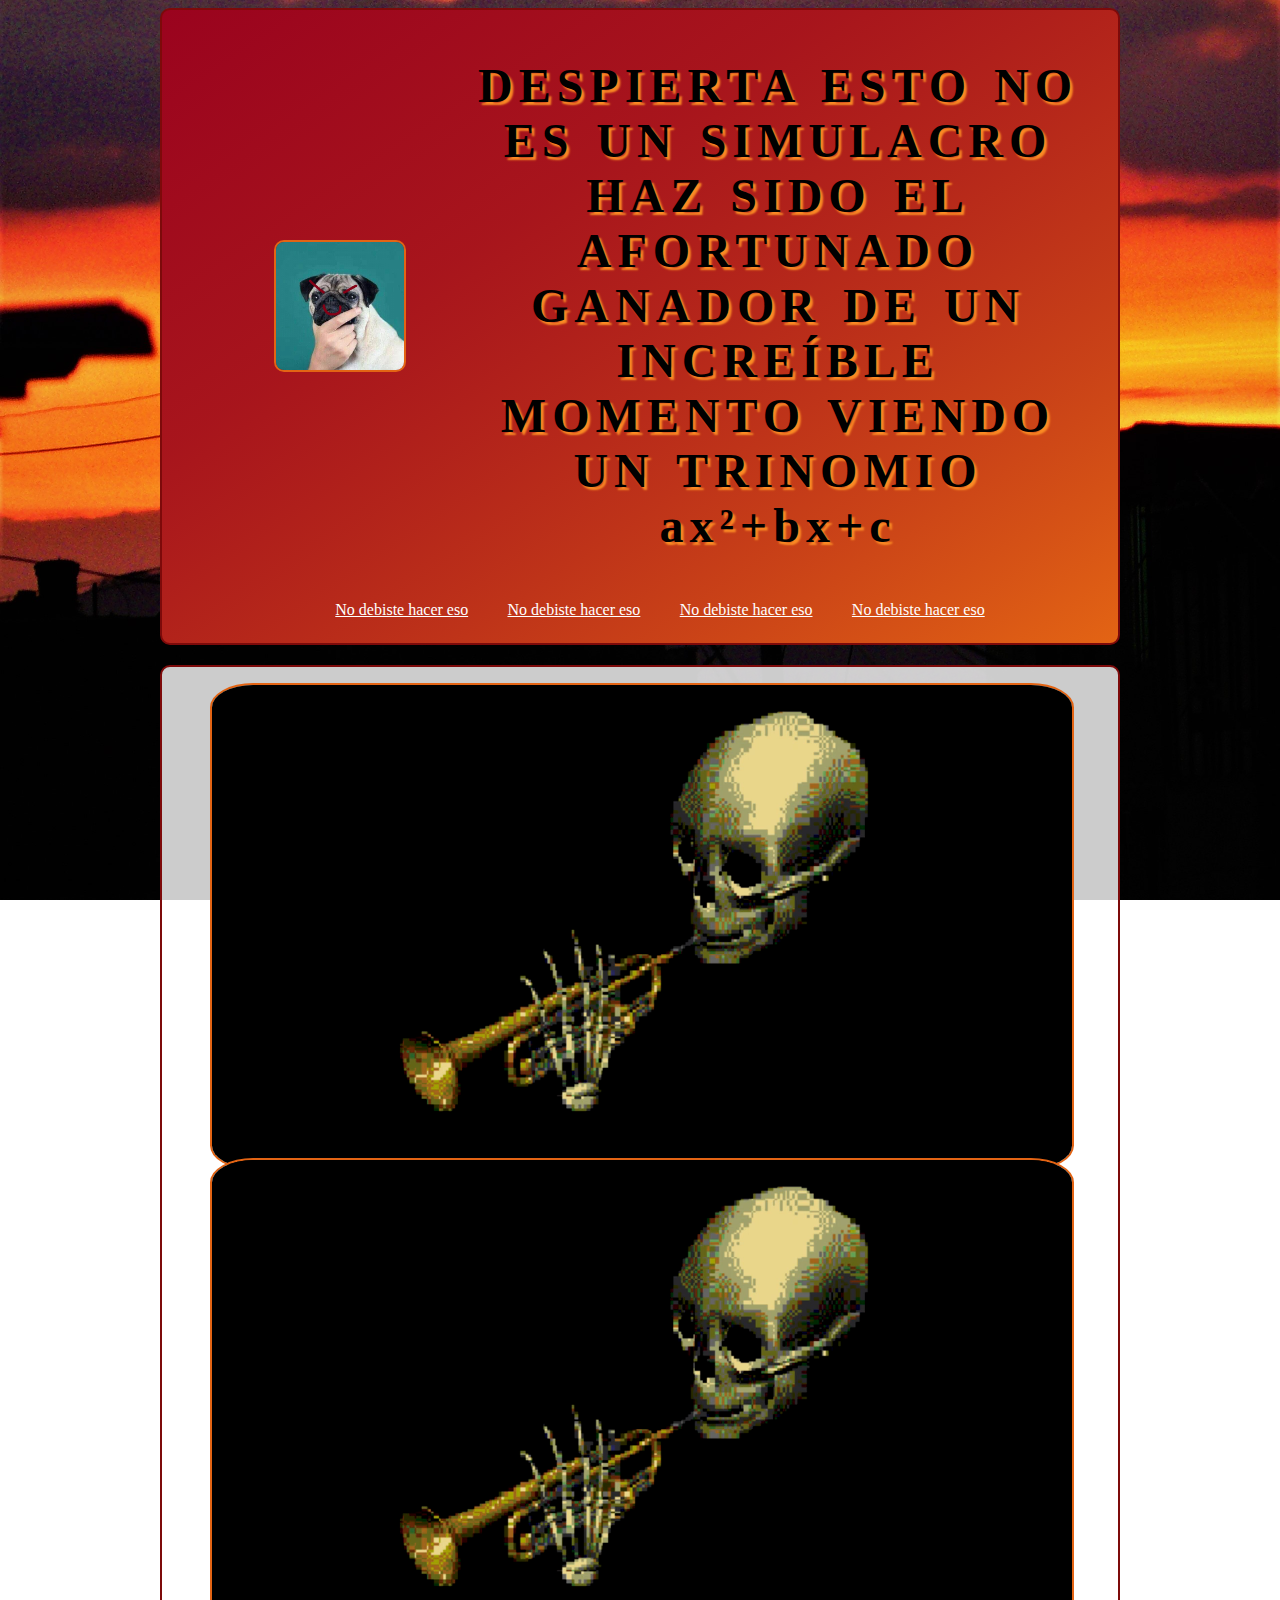
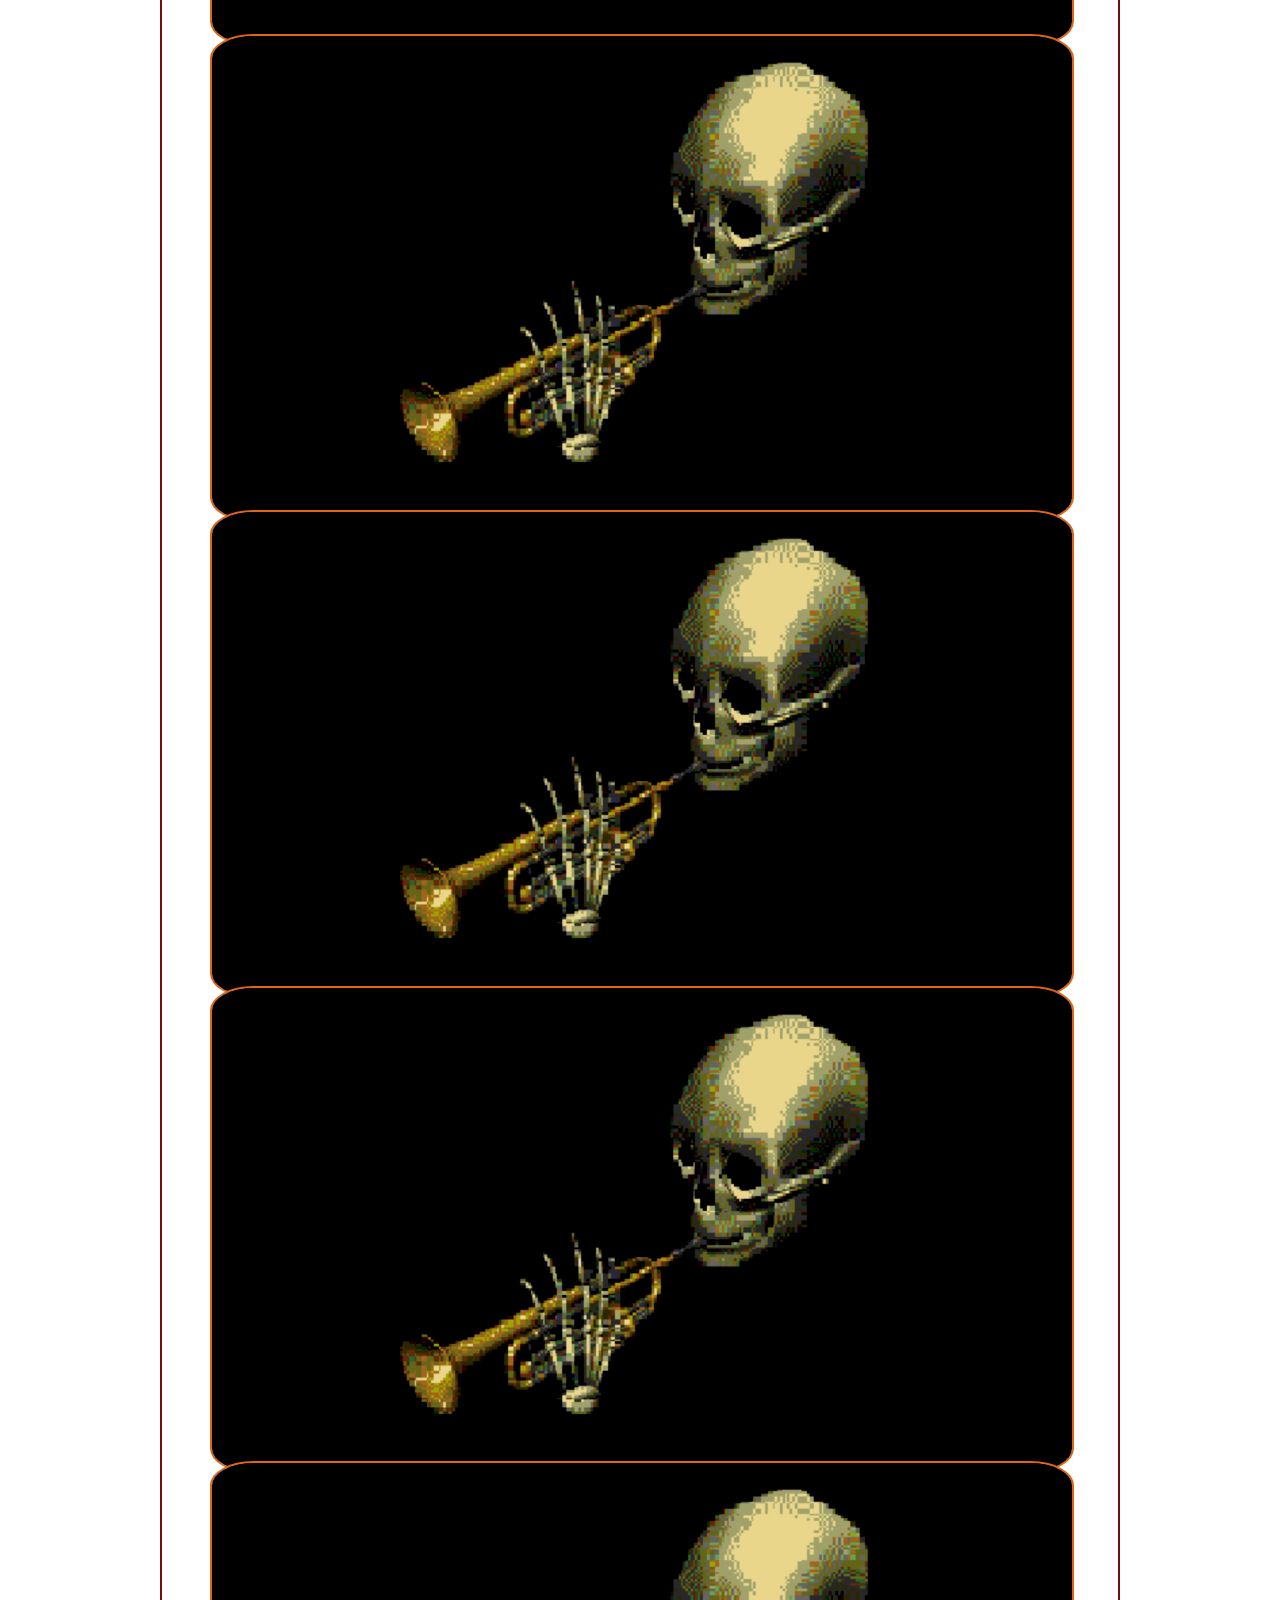
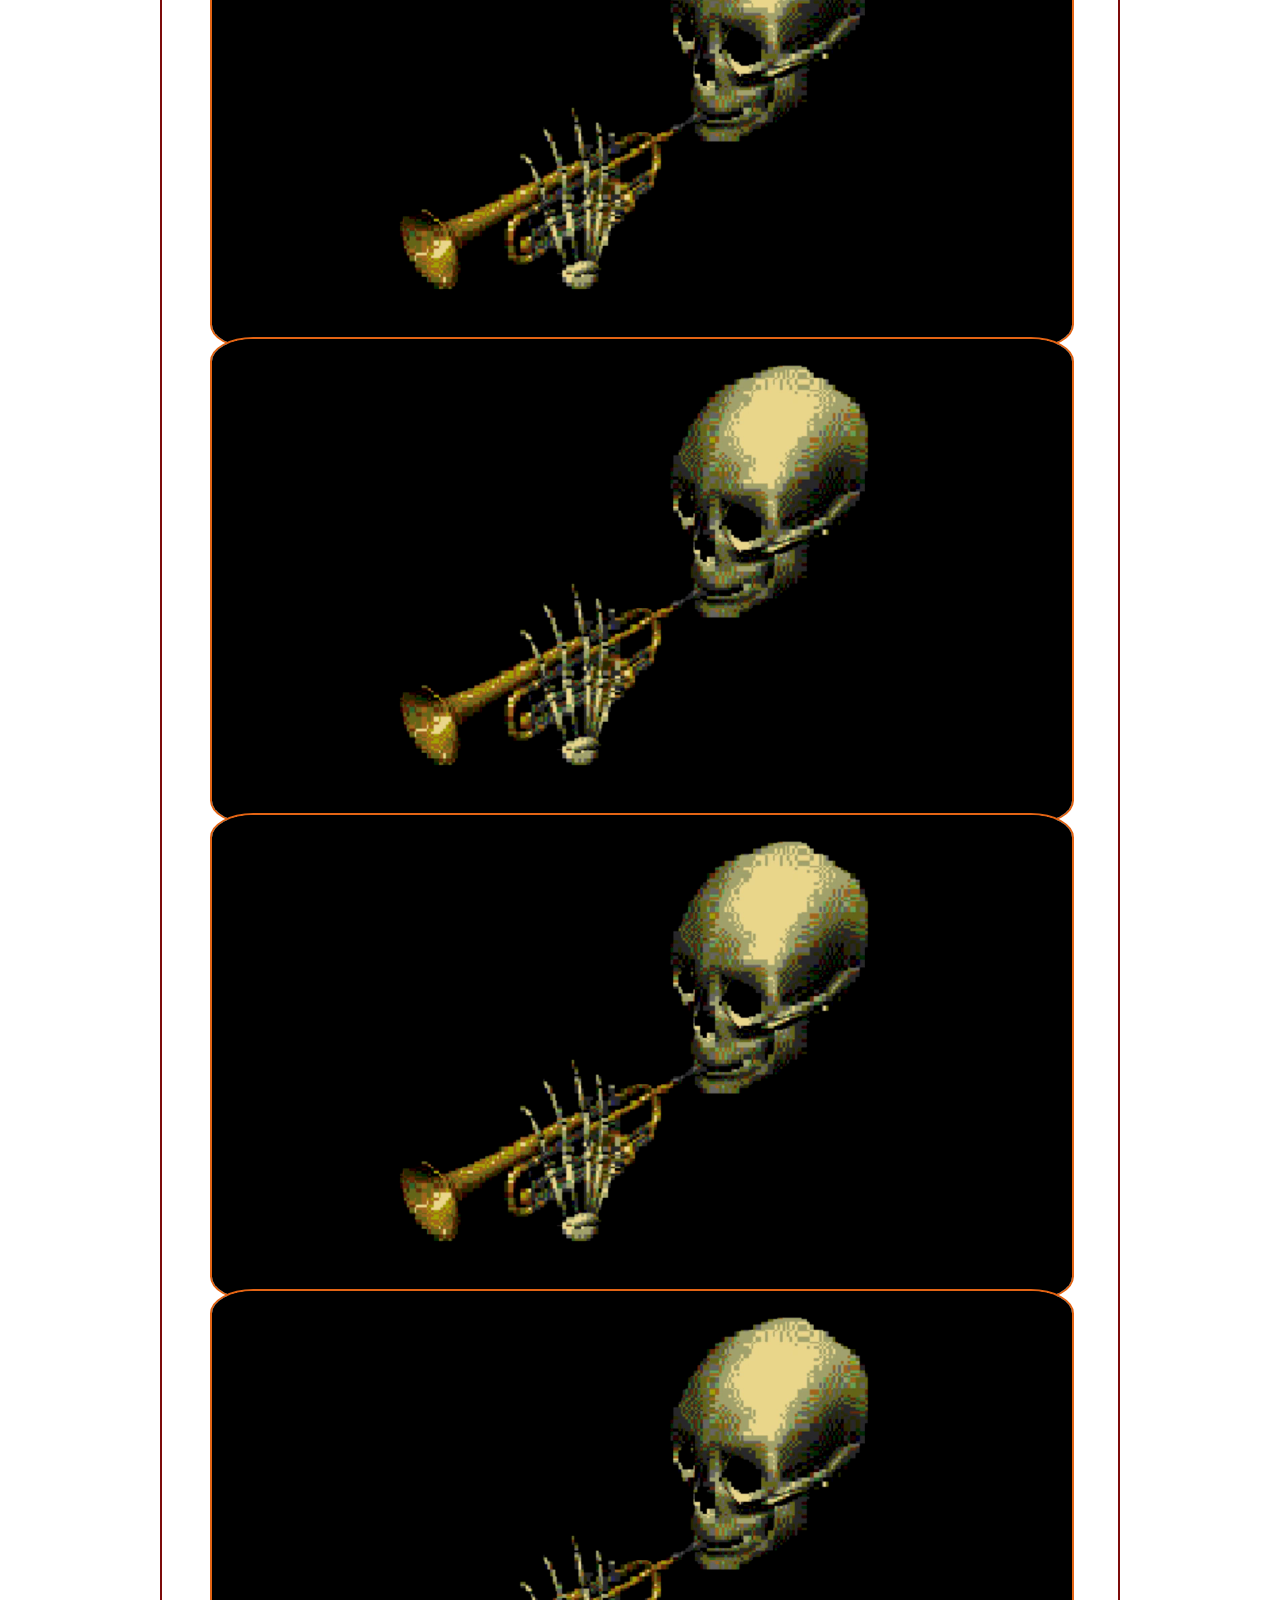
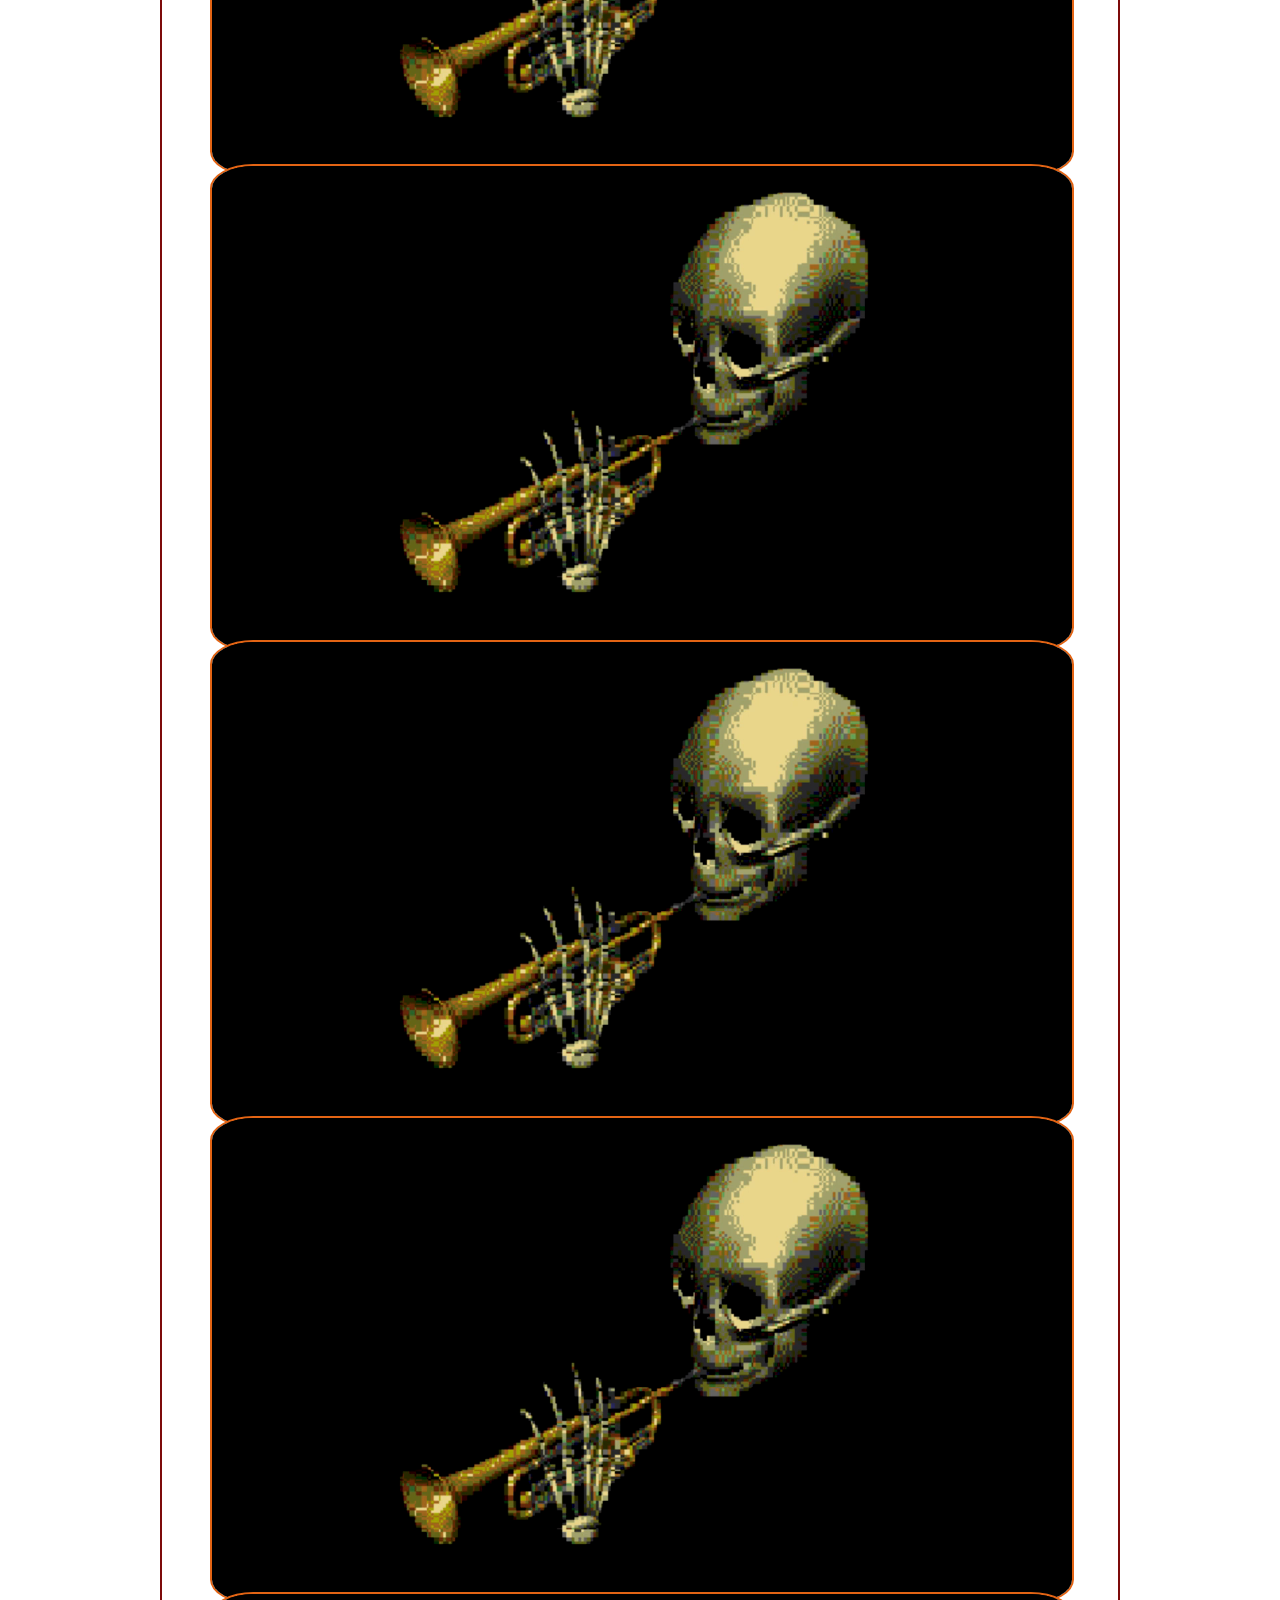
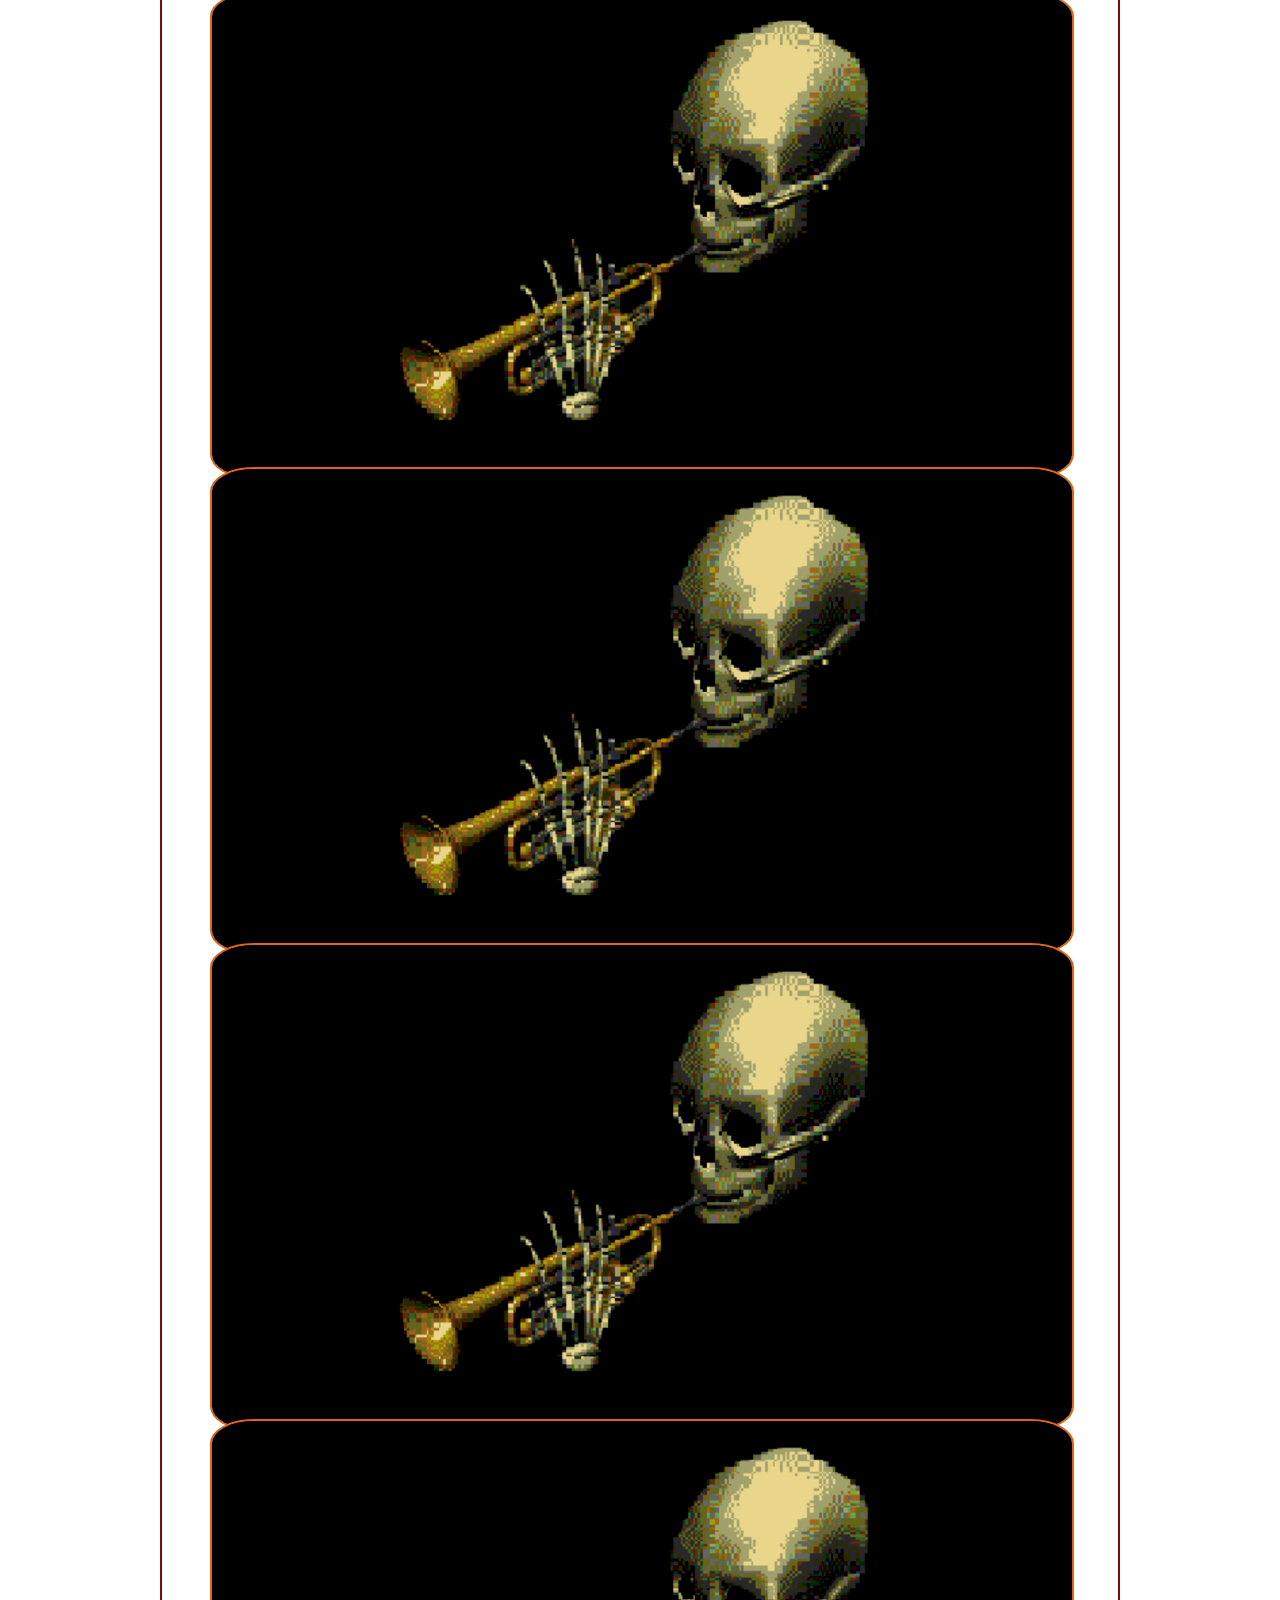
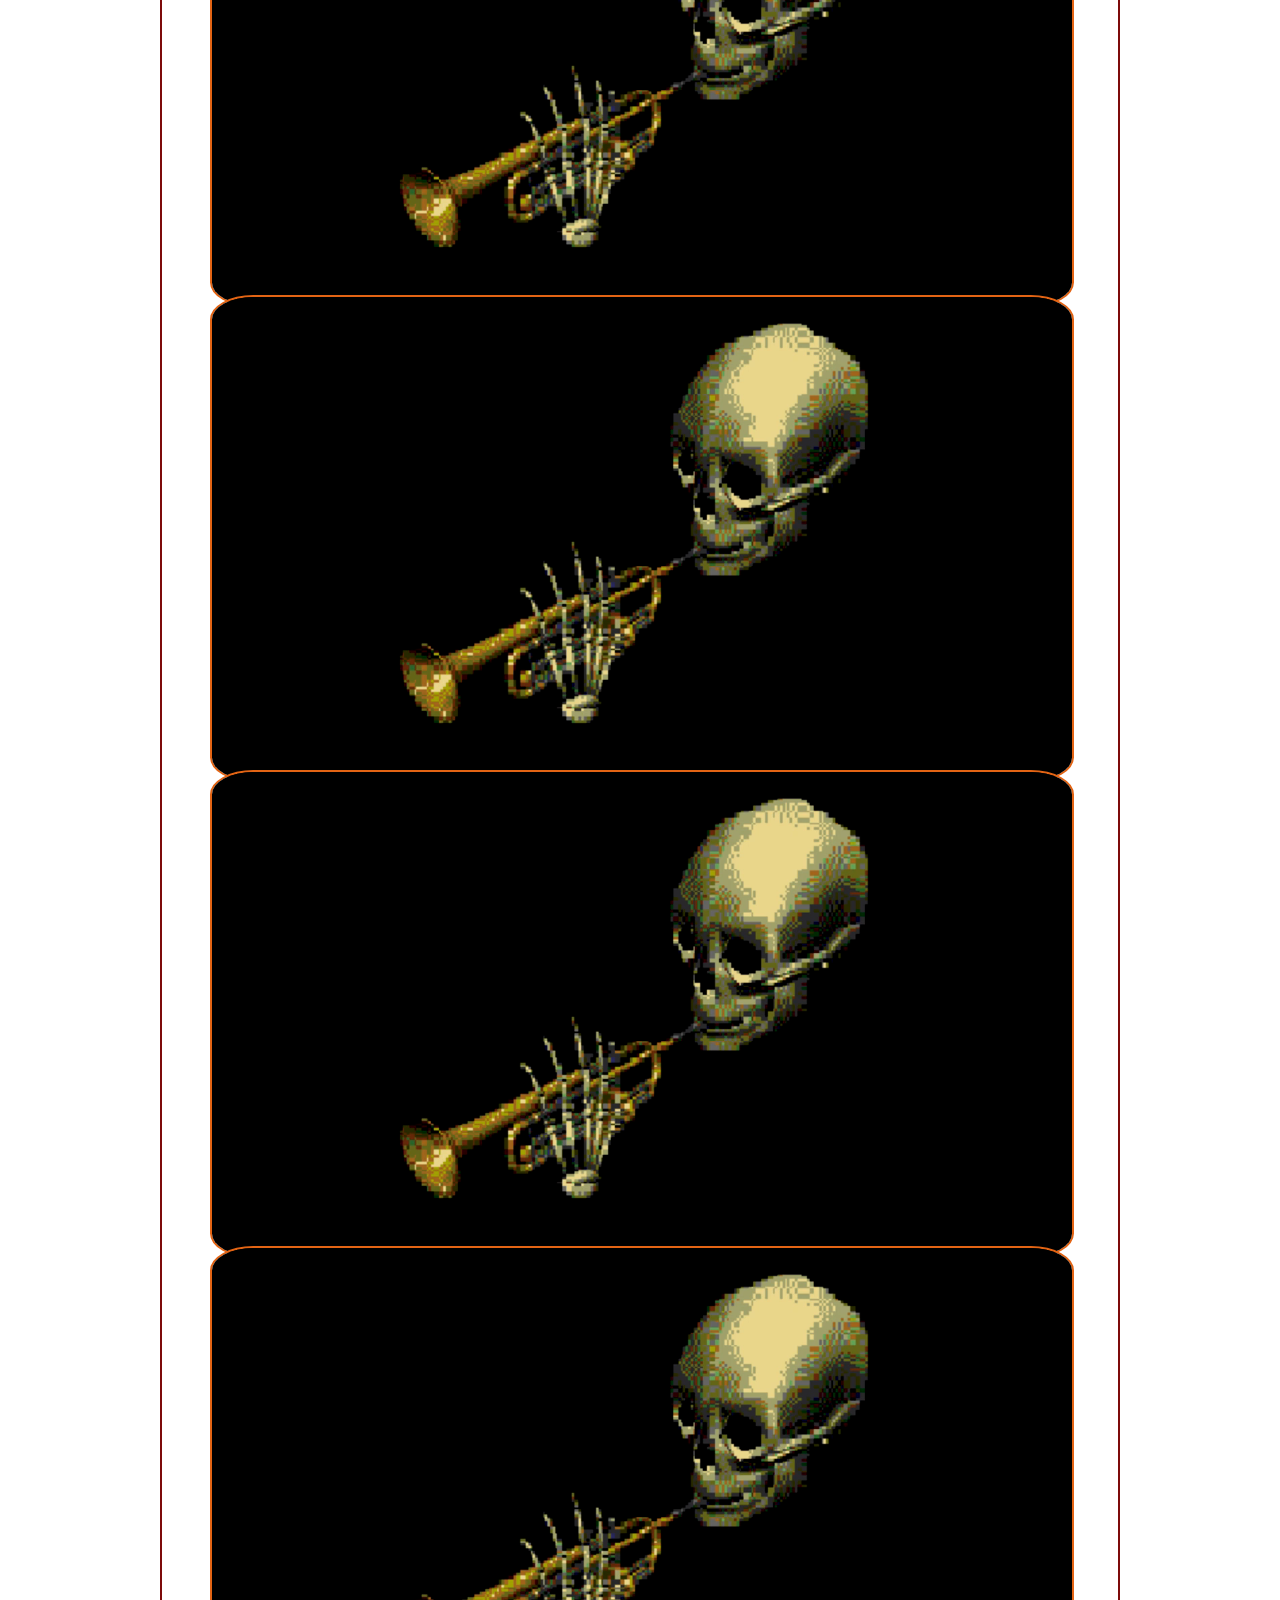
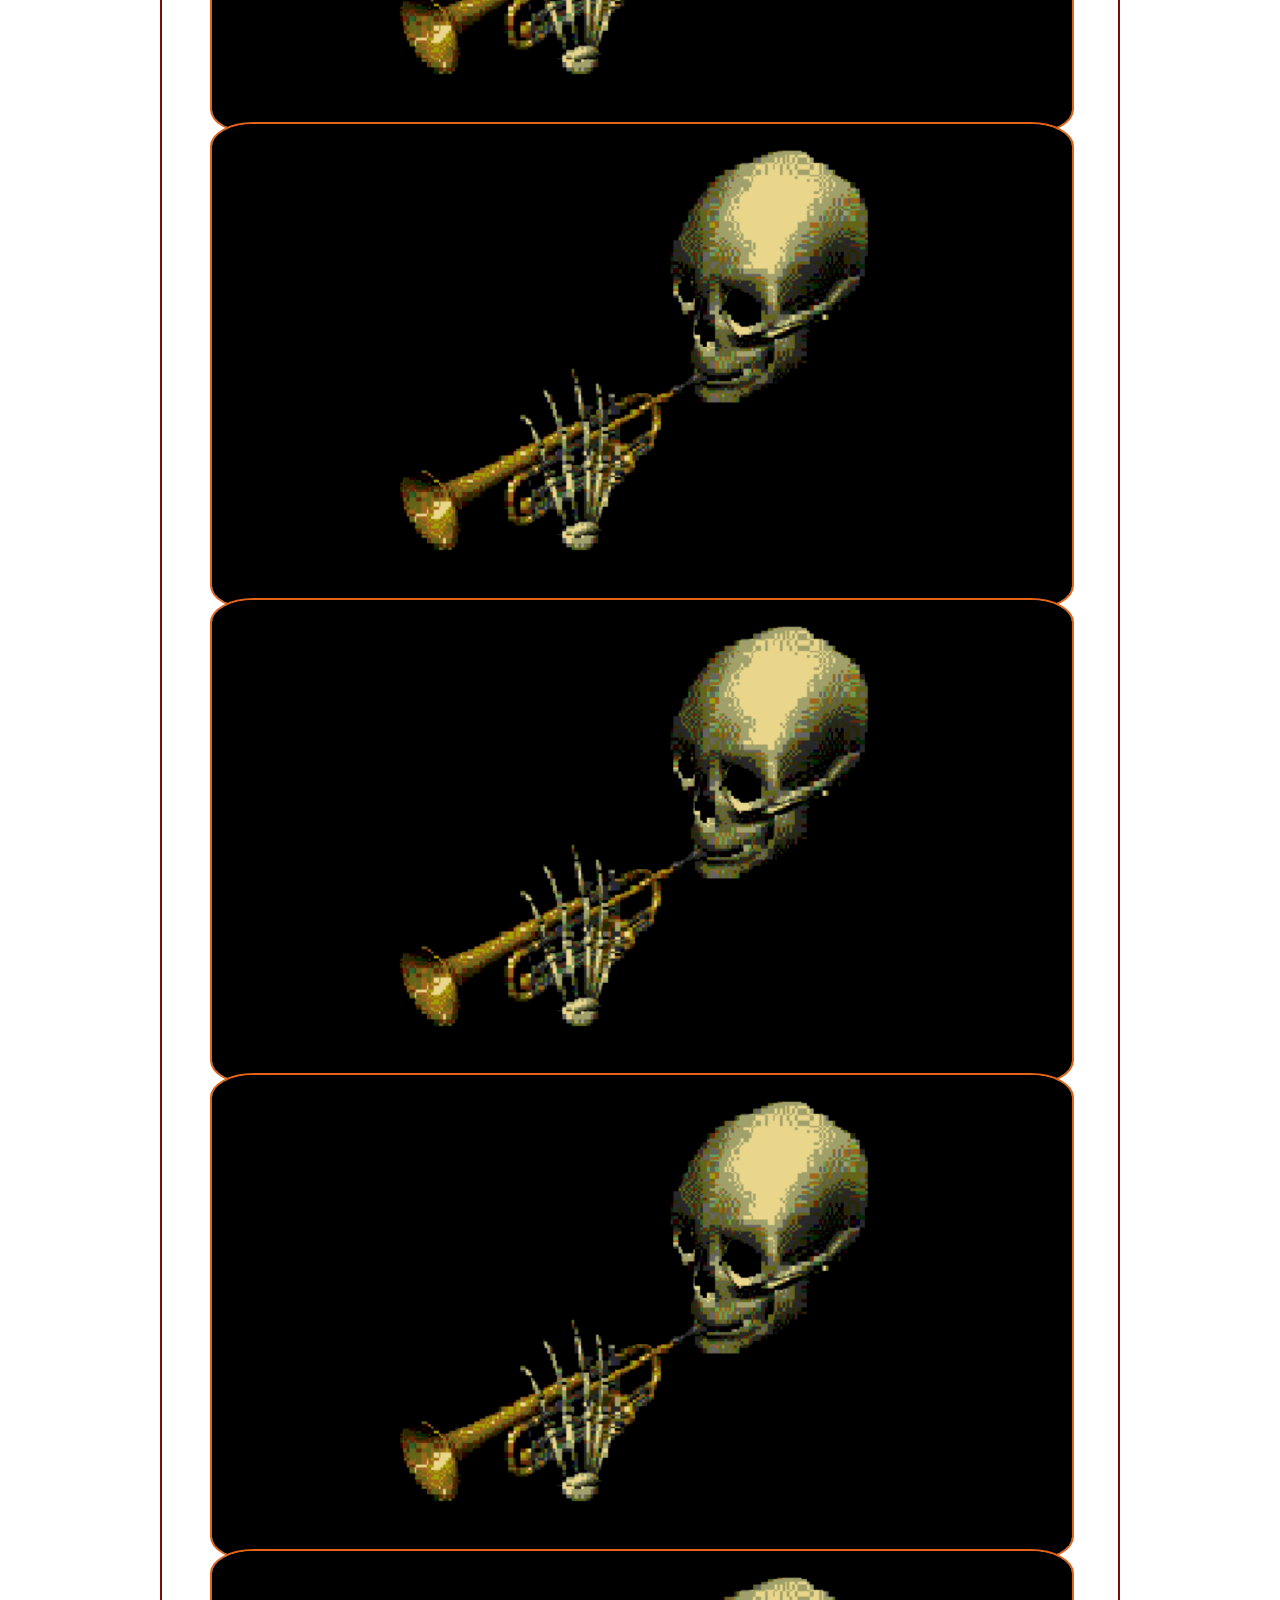
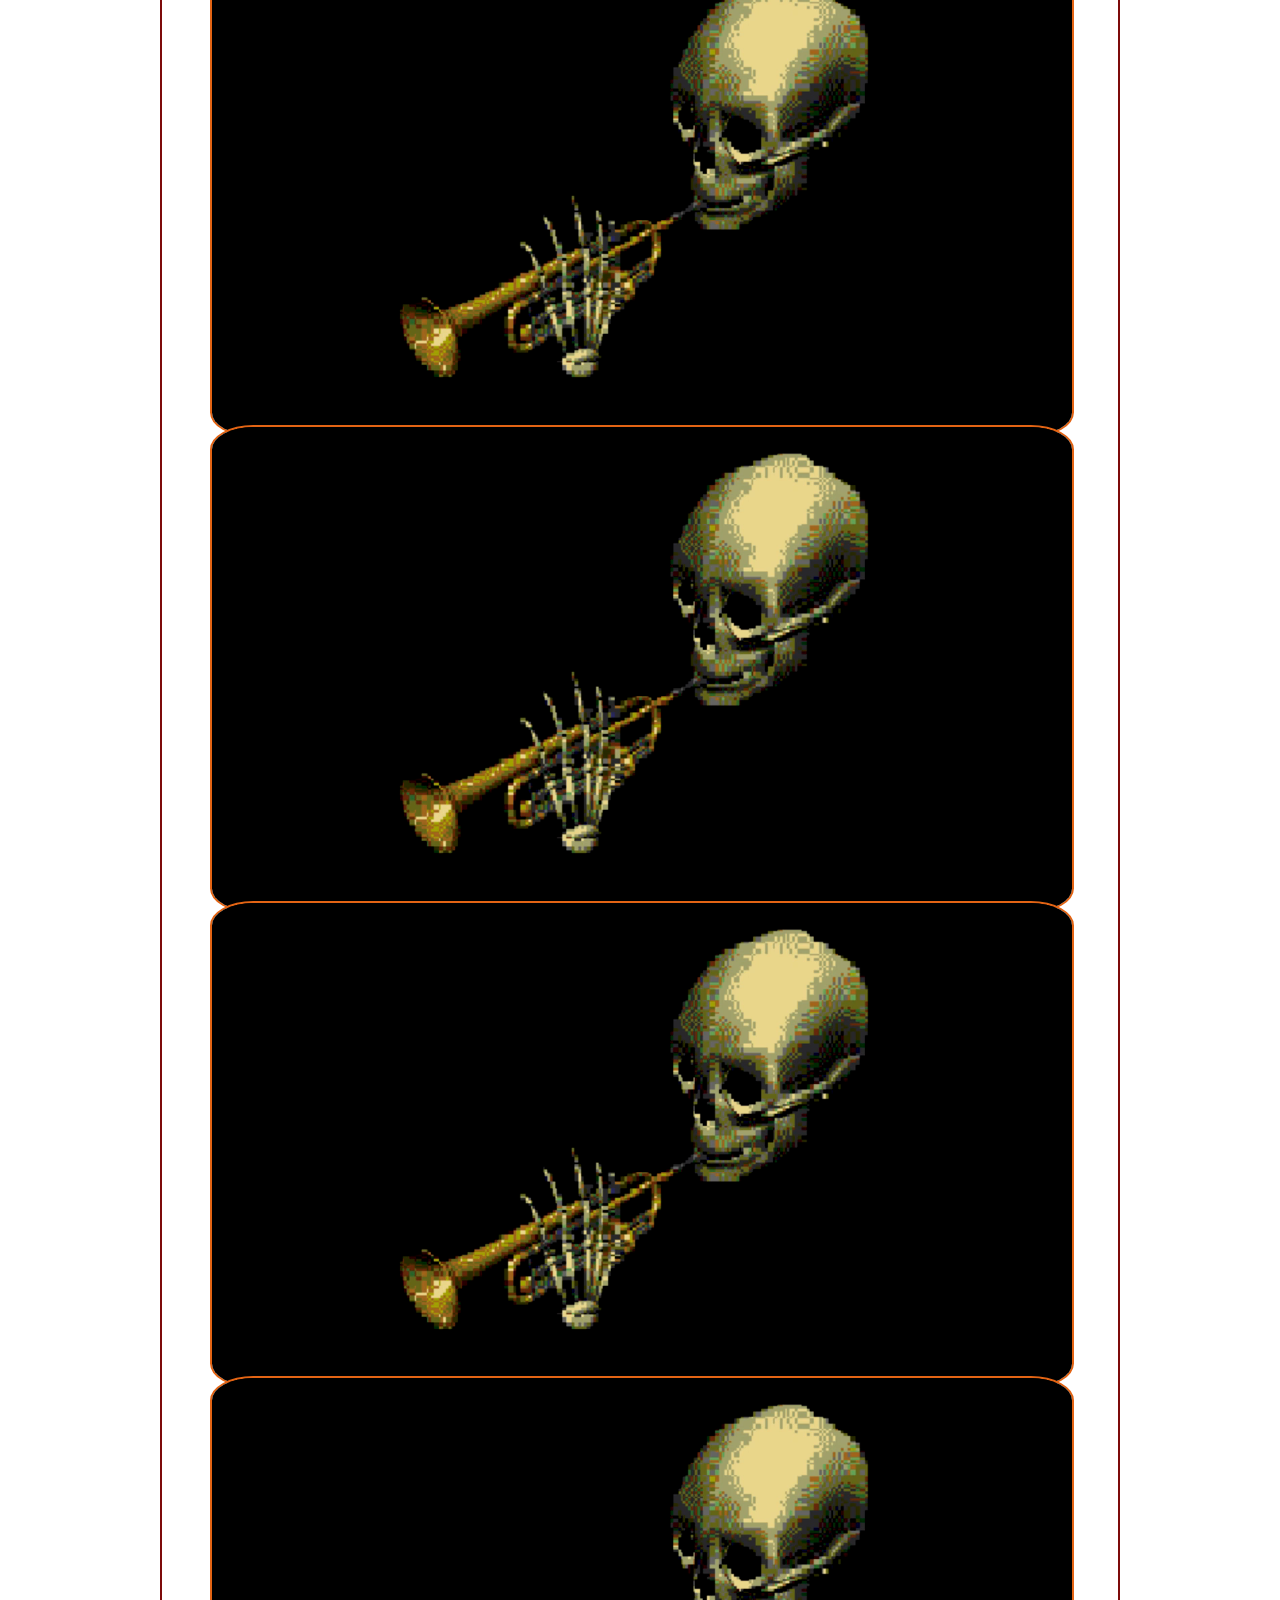
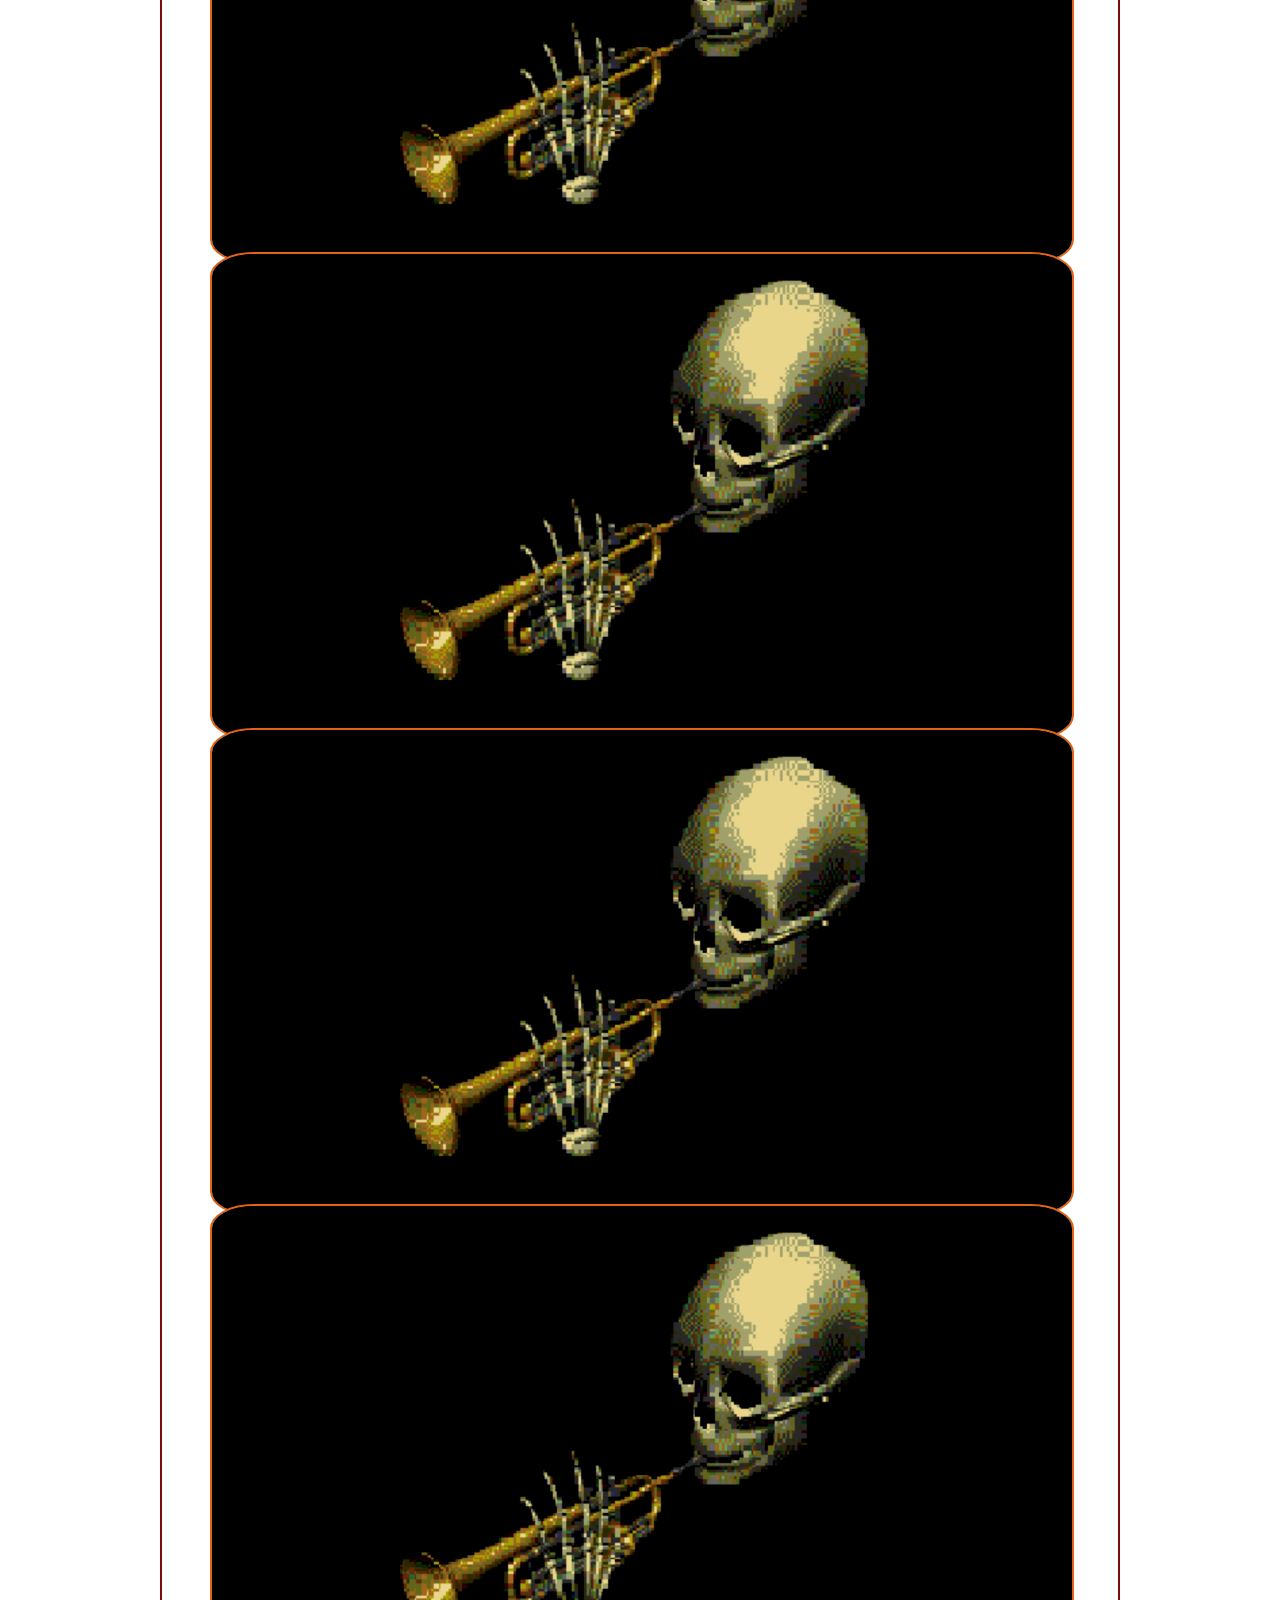
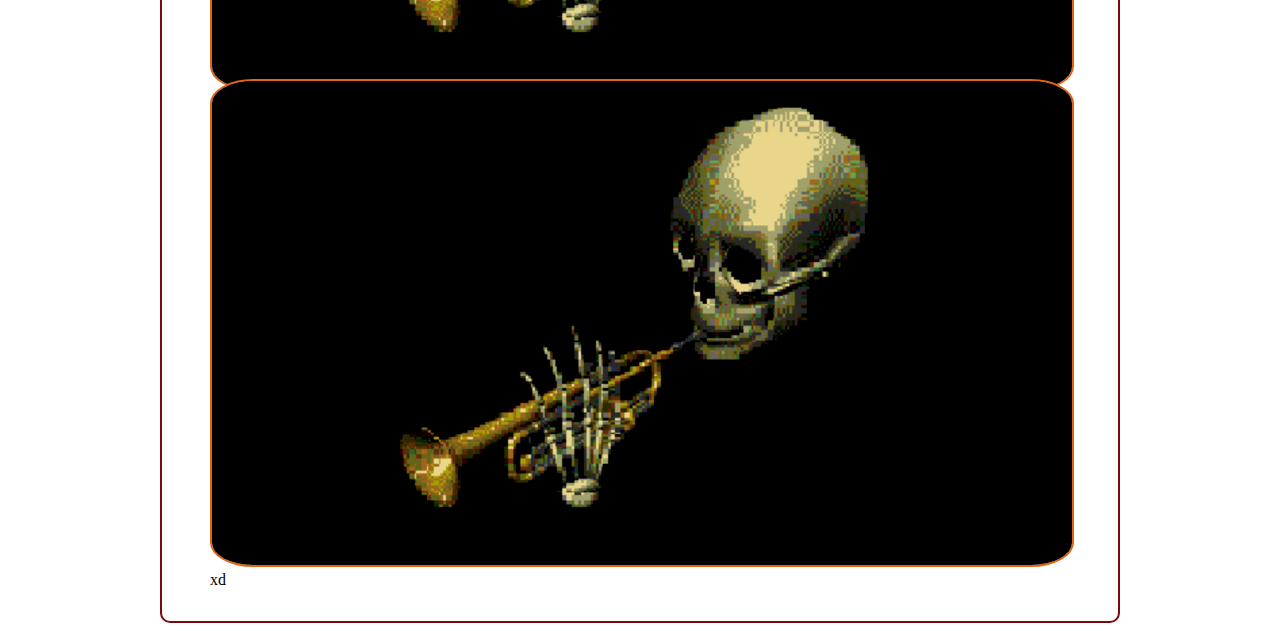
==== commit 815744e6: "Commit #10" ====
--- a/nodebistehacereso.html
+++ b/nodebistehacereso.html
@@ -4,7 +4,7 @@
 <head>
     <meta charset="UTF-8">
     <meta name="viewport" content="width=device-width, initial-scale=1.0">
-    <link rel="stylesheet" href="styles.css">
+    <link rel="stylesheet" href="css/styles.css">
     <link rel="icon" href="images/icon.png" type="image/x-icon">
     <title>Hola Mundo en HD</title>
 </head>
@@ -21,6 +21,8 @@
 
         <nav>
             <ul>
+                <li class="title"><a class="a3" href="nodebistehacereso.html" title="Sullivan no entre ahí.jpg">No
+                        debiste hacer eso</a></li>
                 <li class="title"><a class="a3" href="nodebistehacereso.html" title="Sullivan no entre ahí.jpg">No
                         debiste hacer eso</a></li>
                 <li class="title"><a class="a3" href="nodebistehacereso.html" title="Sullivan no entre ahí.jpg">No
@@ -125,4 +127,5 @@
         <div>xd</div>
     </div>
 </body>
+
 </html>--- a/css/styles.css
+++ b/css/styles.css
@@ -0,0 +1,107 @@
+body{
+    background-image: url("../images/fondo.JPG"); 
+    background-attachment: fixed;
+    background-size: cover;
+    background-position: center;
+    color:black;
+    font-family: initial;
+    margin-left: auto;
+    margin-right: auto;
+    width: 75%;
+}
+
+.header{
+    background: linear-gradient(to bottom right, rgb(154, 3, 30), 65%, rgb(227, 100, 20));
+    border: rgb(125, 10, 10) 2px solid;
+    padding-right: 1em; 
+    padding-left: 1em;
+    padding-top: 1em;
+    padding-bottom: 8px;
+    border-radius: 10px;
+    text-align: center;
+}
+
+.head{
+    display: flex;
+    margin-left: 1em;
+    align-items: center;
+}
+
+.h1{
+    color: black;
+    text-shadow: 3px 3px 2px rgb(251, 139, 36);
+    letter-spacing: 6px;
+    word-spacing: 4px; 
+    font-size: 3em;
+    margin-left: 1em;
+}
+
+a.title {
+    color: rgb(255, 255, 255);
+    font-family: 'Segoe UI', Tahoma, Geneva, Verdana, sans-serif;
+}
+
+li.title {
+    display: inline; 
+    padding: 0 2%;
+}
+
+.container{
+    background-color: rgba(255, 255, 255, 0.80);
+    border: rgb(125, 10, 10) 2px solid;
+    padding-right: 3em; 
+    padding-left: 3em;
+    padding-top: 2em;
+    padding-bottom: 2em;
+    border-radius: 10px;
+    margin-top: 2%;
+}
+
+.a1{
+    color: black;
+    outline: none;
+    text-decoration: none;
+}
+.a1:hover {
+    border-bottom: 1px solid;
+    background: rgb(240, 179, 179);
+}
+
+.a2{
+    color: white;
+    outline: none;
+    text-decoration: none;
+}
+.a2:hover {
+    color: black;
+}
+
+.a3{
+    color: white;
+    outline: none;
+}
+.a3:hover {
+    color: black;
+}
+
+.img1{
+    width: 8em;
+    border-radius: 10px;
+    margin-left: 5em;
+    margin-top: 0.5em;
+    margin-bottom: 0.5em;
+    border: rgb(227, 100, 20) 2px solid;
+}
+
+.img2{
+    width: 12em;
+    border-radius: 5%;
+    border: rgb(227, 100, 20) 2px solid;
+}
+
+.img3{
+    width: 100%;
+    border-radius: 5%;
+    border: rgb(227, 100, 20) 2px solid;
+    margin-top: -1em;
+}